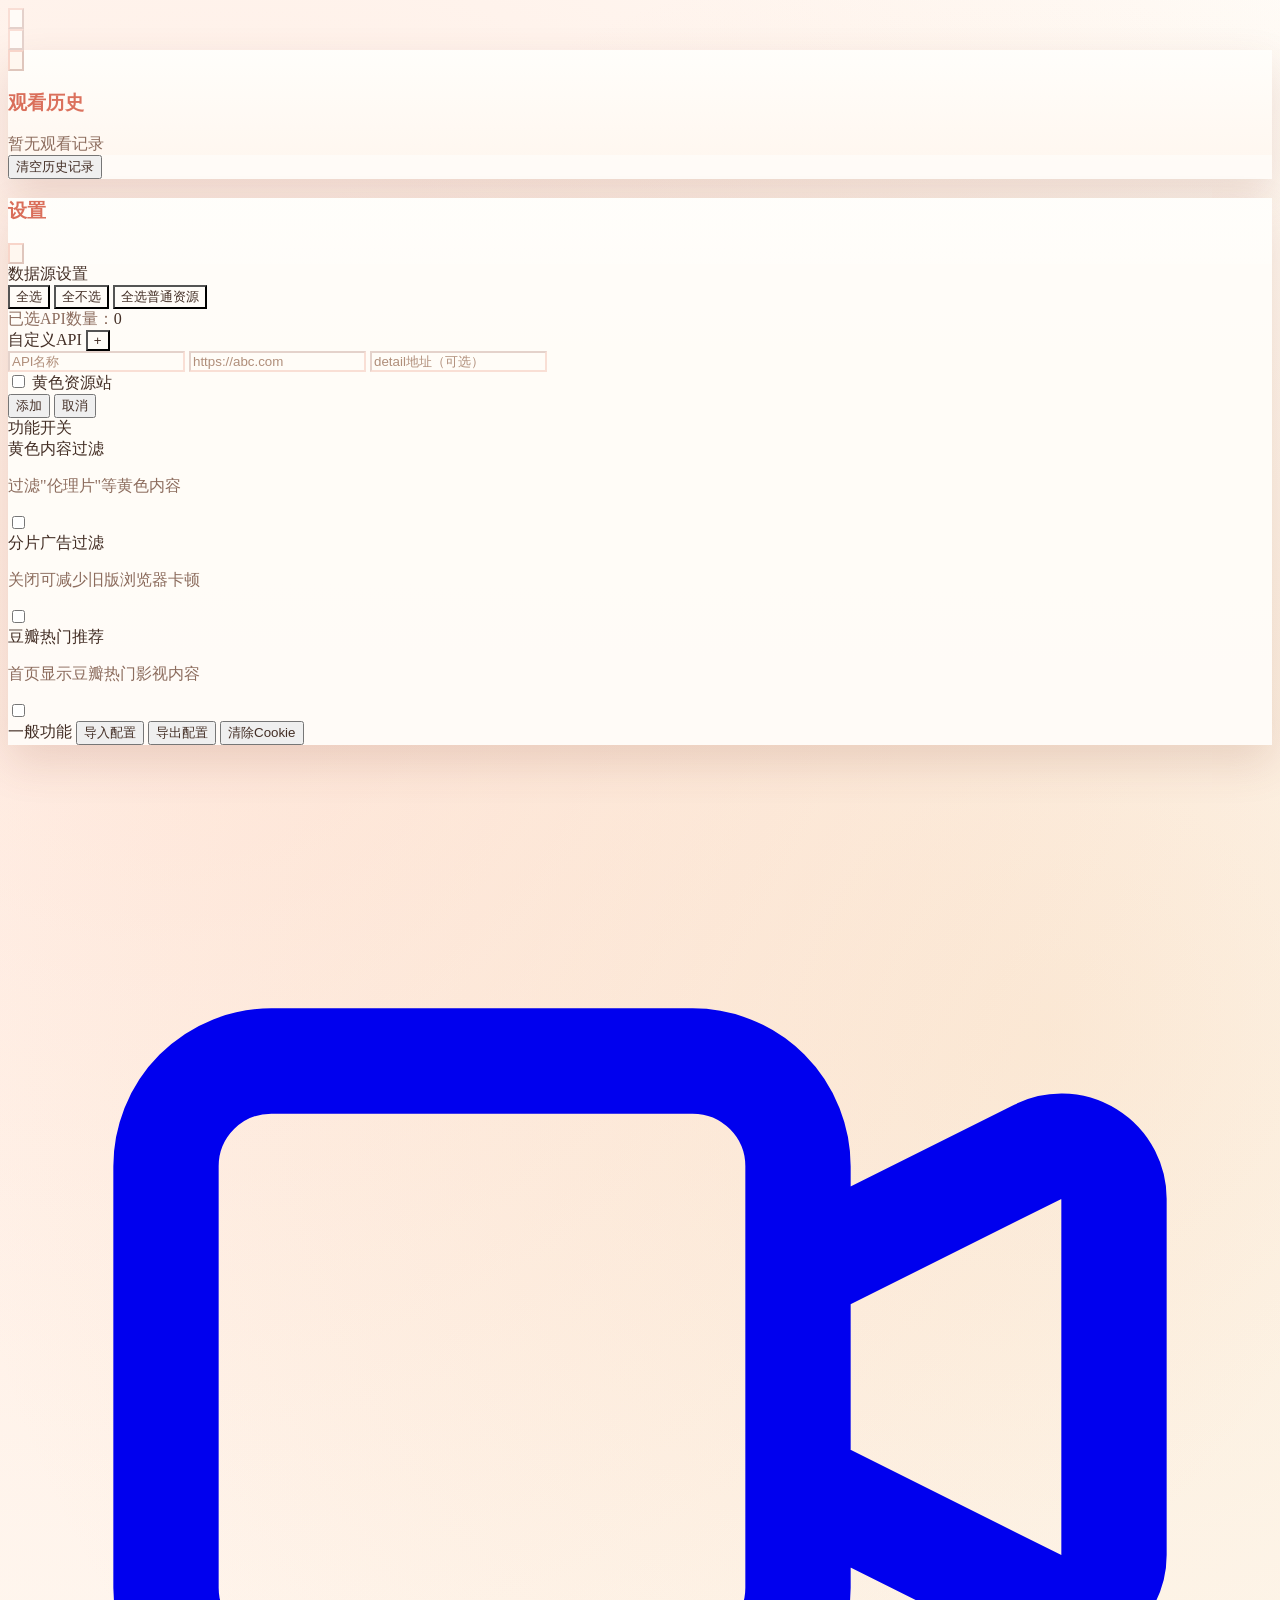
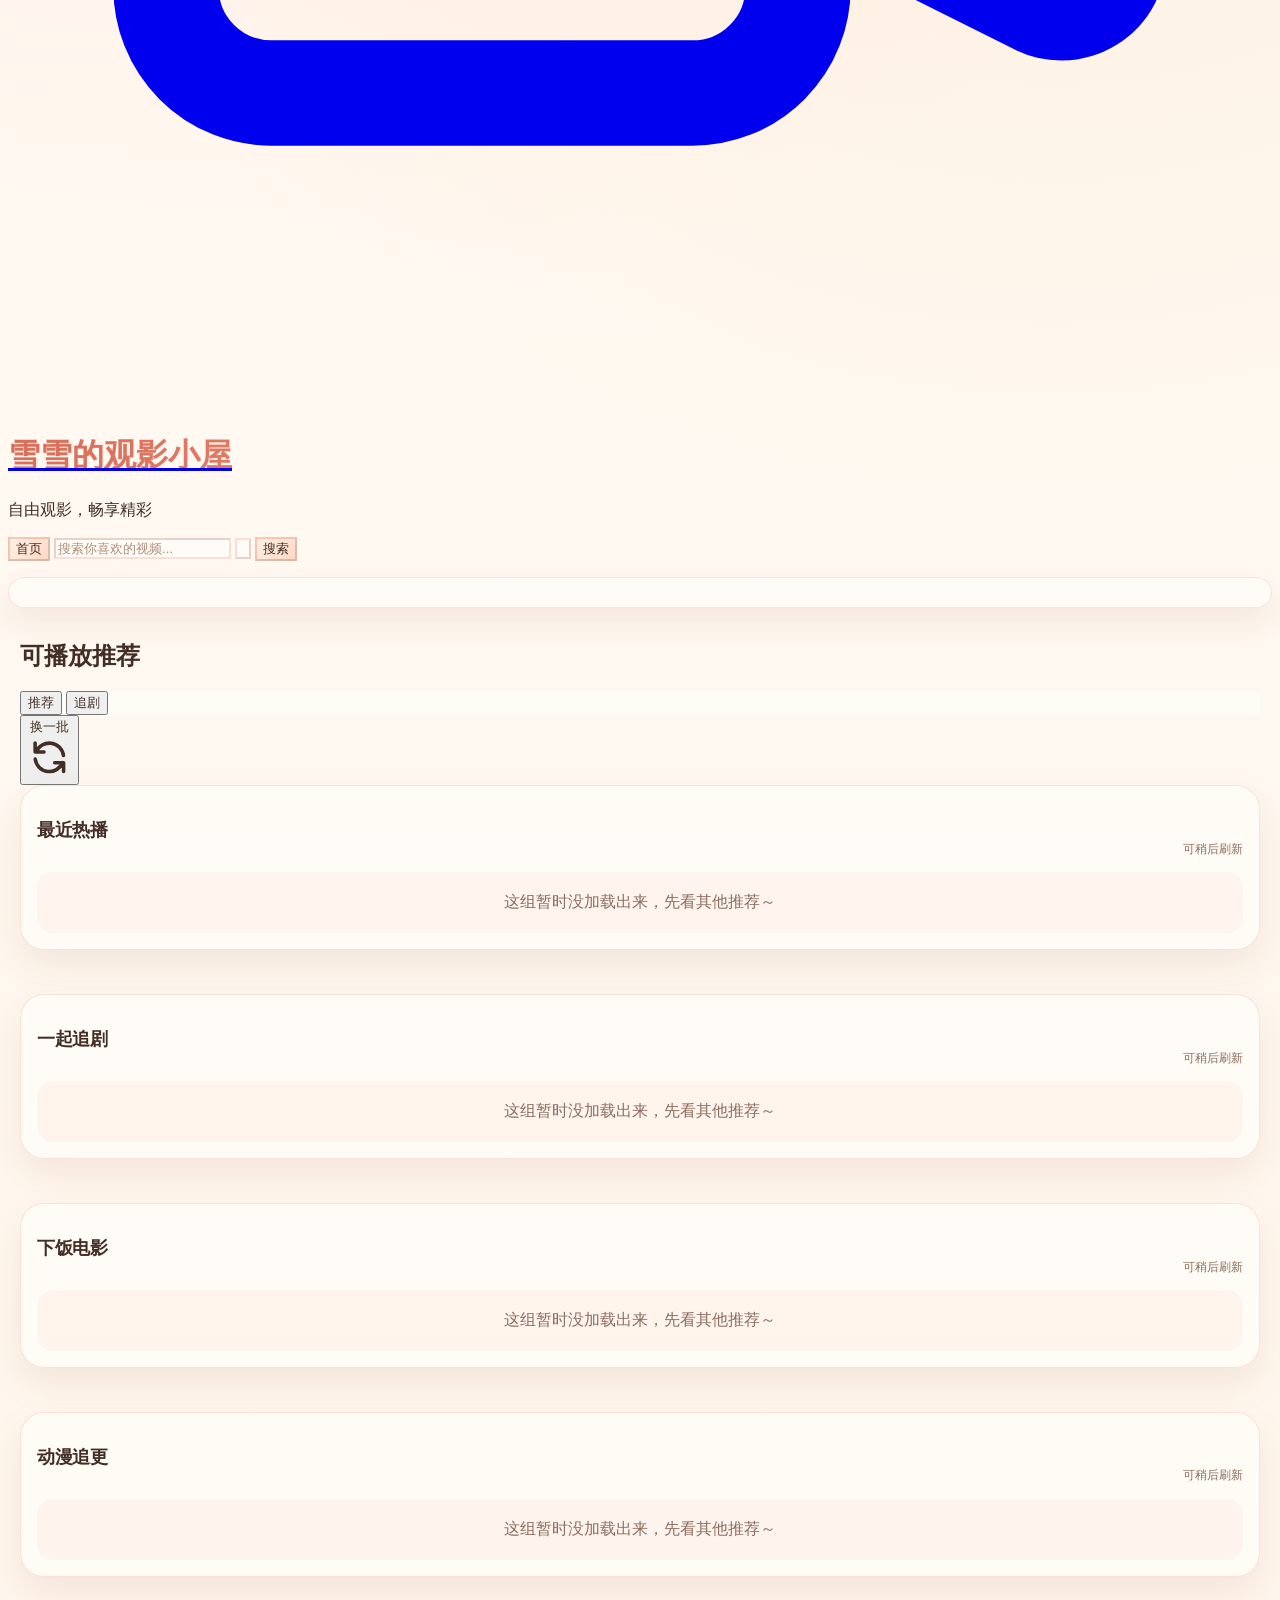
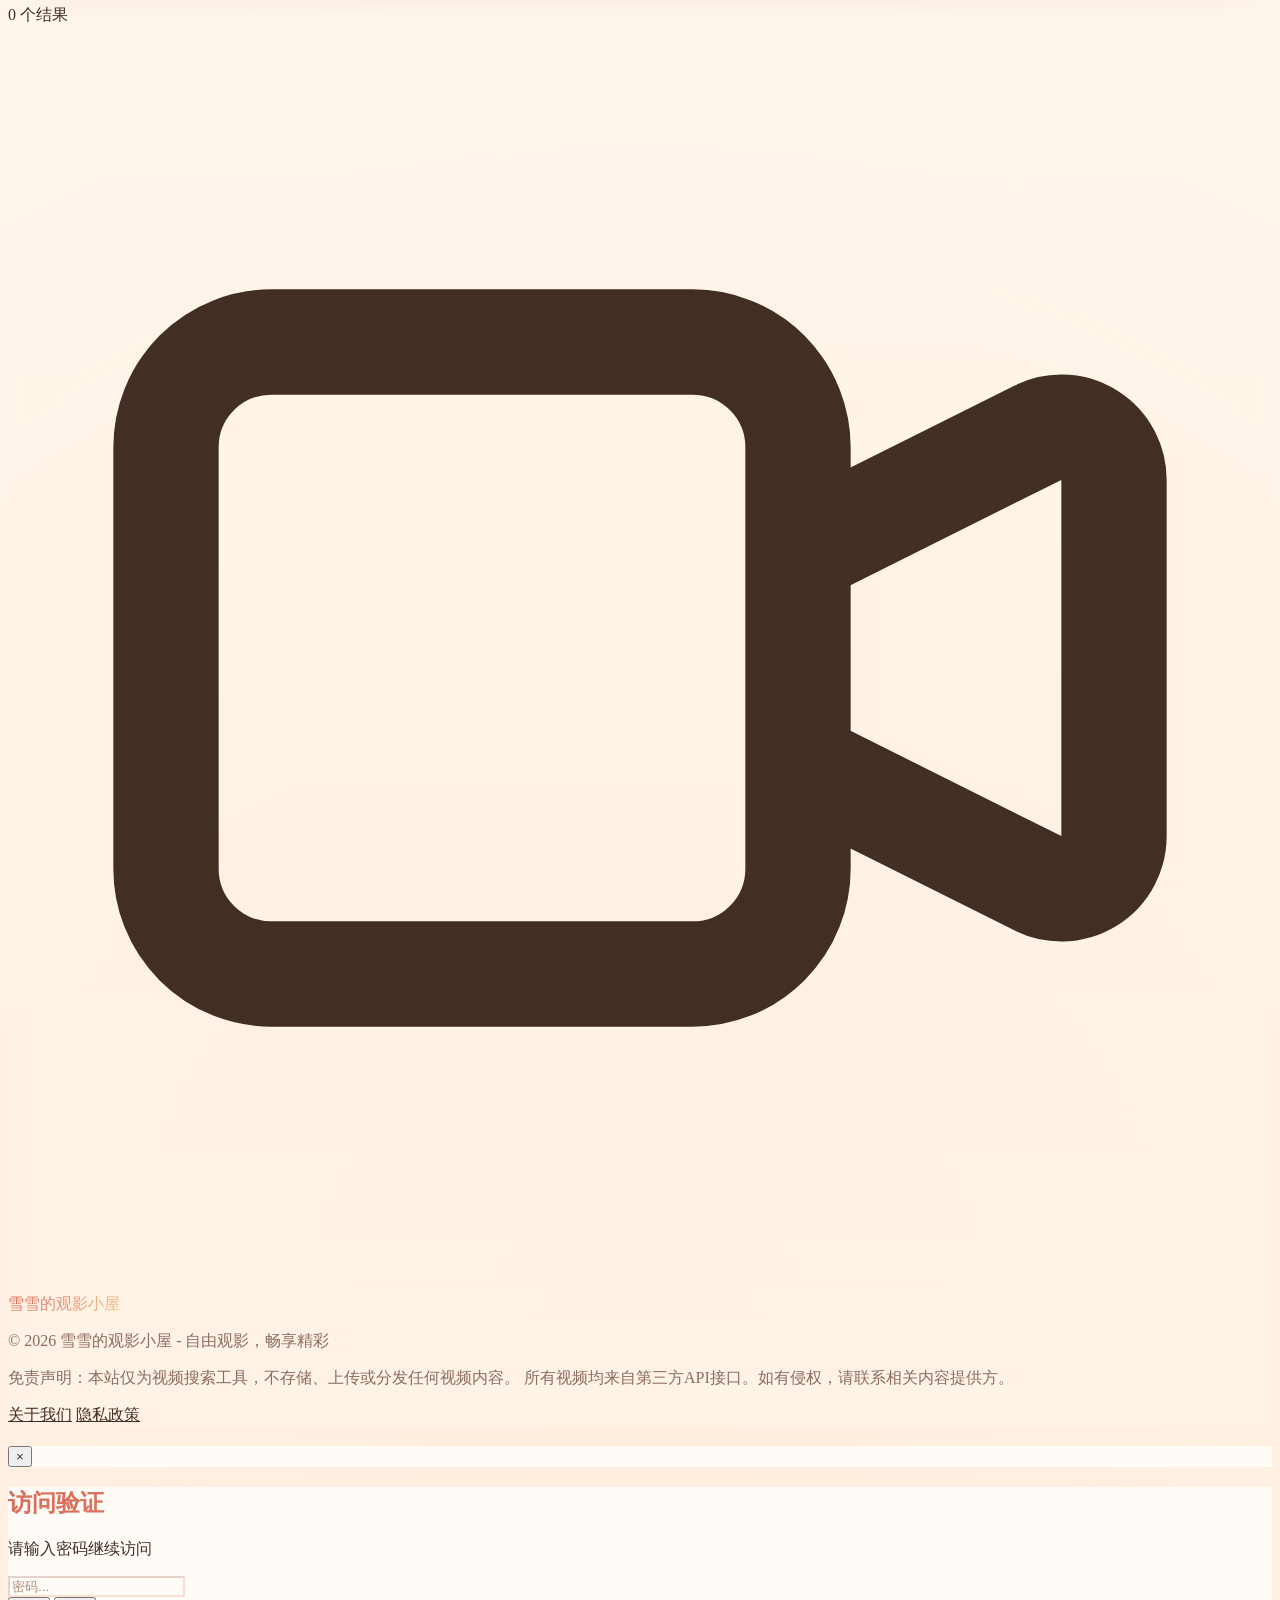
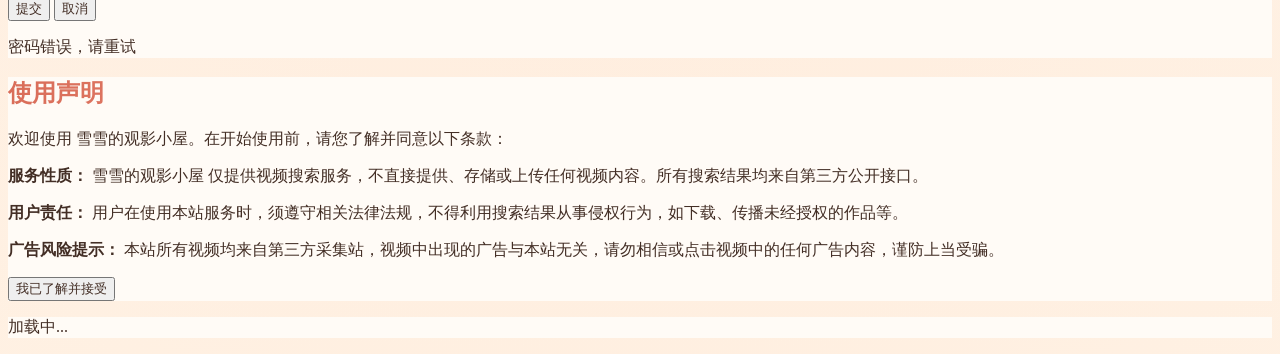
==== index.html @ 47e8f307 "feat: customize LibreTV homepage" ====
<!DOCTYPE html>
<html lang="zh">
<head>
    <meta charset="UTF-8">
    <meta name="viewport" content="width=device-width, initial-scale=1.0">
    <title>雪雪的观影小屋 - 在线视频搜索与观看平台</title>
    <meta name="description" content="雪雪的观影小屋是一个在线视频搜索平台，提供来自多个视频源的内容搜索与观看服务。">
    <meta name="keywords" content="在线视频,视频搜索,电影,电视剧,雪雪的观影小屋">
    <meta name="author" content="雪雪的观影小屋 Team">

    <!-- Favicon -->
    <link rel="icon" href="image/logo.png">
    <link rel="apple-touch-icon" href="image/logo-black.png">
    <link rel="manifest" href="manifest.json">
    
    <script src="libs/tailwindcss.min.js"></script>
    <link rel="stylesheet" href="css/styles.css">
    <link rel="stylesheet" href="css/index.css">
    <link rel="stylesheet" href="css/xue-theme.css">
    <link rel="stylesheet" href="css/xue-watchlist.css">
</head>
<body class="page-bg text-white">
    <!-- 将历史记录按钮移到左上角，并缩小尺寸 -->
    <div class="fixed top-4 left-4 z-10">
        <button onclick="toggleHistory(event)" class="bg-[#222] hover:bg-[#333] border border-[#333] hover:border-white rounded-lg px-3 py-1.5 transition-colors" aria-label="观看历史">
            <svg class="w-5 h-5" fill="none" stroke="currentColor" viewBox="0 0 24 24" aria-hidden="true">
                <path stroke-linecap="round" stroke-linejoin="round" stroke-width="2" d="M12 8v4l3 3m6-3a9 9 0 11-18 0 9 9 0 0118 0z"></path>
            </svg>
        </button>
    </div>

    <!-- 设置按钮保留在右上角，并缩小尺寸 -->
    <div class="fixed top-4 right-4 z-10">
        <button onclick="toggleSettings(event)" class="bg-[#222] hover:bg-[#333] border border-[#333] hover:border-white rounded-lg px-3 py-1.5 transition-colors" aria-label="打开设置">
            <svg class="w-5 h-5" fill="none" stroke="currentColor" viewBox="0 0 24 24" aria-hidden="true">
                <path stroke-linecap="round" stroke-linejoin="round" stroke-width="2" d="M10.325 4.317c.426-1.756 2.924-1.756 3.35 0a1.724 1.724 0 002.573 1.066c1.543-.94 3.31.826 2.37 2.37a1.724 1.724 0 001.065 2.572c1.756.426 1.756 2.924 0 3.35a1.724 1.724 0 00-1.066 2.573c.94 1.543-.826 3.31-2.37 2.37a1.724 1.724 0 00-2.572 1.065c-.426 1.756-2.924 1.756-3.35 0a1.724 1.724 0 00-2.573-1.066c-1.543.94-3.31-.826-2.37-2.37a1.724 1.724 0 00-1.065-2.572c-1.756-.426-1.756-2.924 0-3.35a1.724 1.724 0 001.066-2.573c-.94-1.543.826-3.31 2.37-2.37.996.608 2.296.07 2.572-1.065z"></path>
                <path stroke-linecap="round" stroke-linejoin="round" stroke-width="2" d="M15 12a3 3 0 11-6 0 3 3 0 016 0z"></path>
            </svg>
        </button>
    </div>
    
    <!-- 历史记录面板 - 标题居中 -->
    <div id="historyPanel" class="history-panel fixed left-0 top-0 h-full bg-[#111] border-r border-[#333] p-6 z-40 transform -translate-x-full transition-transform duration-300" aria-label="观看历史" aria-hidden="true">
        <div class="flex justify-between items-center mb-6">
                <button onclick="toggleHistory()" class="close-btn">
                    <svg fill="none" stroke="currentColor" viewBox="0 0 24 24" aria-hidden="true">
                        <path stroke-linecap="round" stroke-linejoin="round" stroke-width="2" d="M6 18L18 6M6 6l12 12"></path>
                    </svg>
                </button>
            <h3 class="text-xl font-bold gradient-text mx-auto">观看历史</h3>
            <div class="w-4"></div> <!-- 添加一个占位元素以确保标题居中 -->
        </div>
        <div id="historyList" class="pb-4">
            <!-- 历史记录将在这里动态显示 -->
            <div class="text-center text-gray-500 py-8">暂无观看记录</div>
        </div>
        <div class="mt-4 text-center sticky bottom-0 pb-2 pt-2 bg-[#111]">
            <button onclick="clearWatchData()" class="px-4 py-2 w-full bg-gradient-to-r from-indigo-500 via-purple-500 to-pink-500 hover:from-indigo-600 hover:via-purple-600 hover:to-pink-600 text-white rounded-lg text-sm transition-all duration-300 shadow-md hover:shadow-lg">
                清空历史记录
            </button>
        </div>
    </div>

    <!-- 设置面板 -->
    <div id="settingsPanel" class="settings-panel fixed right-0 top-0 h-full w-80 bg-[#111] border-l border-[#333] p-6 z-40 overflow-y-auto" aria-label="设置面板" aria-hidden="true">
        <div class="flex justify-between items-center mb-6">
            <h3 class="text-xl font-bold gradient-text">设置</h3>
            <button onclick="toggleSettings()" class="close-btn">
                <svg fill="none" stroke="currentColor" viewBox="0 0 24 24" aria-hidden="true">
                    <path stroke-linecap="round" stroke-linejoin="round" stroke-width="2" d="M6 18L18 6M6 6l12 12"></path>
                </svg>
            </button>
        </div>
        <div class="space-y-5">
            <!-- 数据源设置区域 -->
            <div class="p-3 bg-[#151515] rounded-lg shadow-inner">
                <label class="block text-sm font-medium text-gray-400 mb-3 border-b border-[#333] pb-1">数据源设置</label>
                
                <!-- 批量操作按钮 -->
                <div class="flex space-x-2 mb-3">
                    <button onclick="selectAllAPIs(true)" class="px-2 py-1 bg-[#333] hover:bg-[#444] text-white text-xs rounded">全选</button>
                    <button onclick="selectAllAPIs(false)" class="px-2 py-1 bg-[#333] hover:bg-[#444] text-white text-xs rounded">全不选</button>
                    <button onclick="selectAllAPIs(true, true)" class="px-2 py-1 bg-[#333] hover:bg-[#444] text-white text-xs rounded">全选普通资源</button>
                </div>
                
                <!-- API选择区域 - 使用滚动区域 -->
                <div class="max-h-40 overflow-y-auto bg-[#191919] p-2 rounded-lg mb-3">
                    <div id="apiCheckboxes">
                        <!-- 这里将动态插入API复选框 -->
                    </div>
                </div>
                
                <!-- API信息显示 -->
                <div class="text-xs text-gray-500 flex justify-between items-center">
                    <span>已选API数量：<span id="selectedApiCount" class="text-white">0</span></span>
                    <span id="siteStatus" class="ml-2"></span>
                </div>
            </div>

            <!-- 自定义API管理区域 -->
            <div class="p-3 bg-[#151515] rounded-lg shadow-inner">
                <div class="flex justify-between items-center mb-2">
                    <label class="block text-sm font-medium text-gray-400 border-b border-[#333] w-full pb-1">自定义API</label>
                    <button onclick="showAddCustomApiForm()" class="bg-[#333] hover:bg-[#444] text-white w-6 h-6 rounded-full text-center leading-none text-lg ml-1">+</button>
                </div>
                <div id="customApisList" class="max-h-32 overflow-y-auto mb-2">
                    <!-- 自定义API将显示在这里 -->
                </div>
                
                <!-- 添加自定义API表单 (默认隐藏) -->
                <div id="addCustomApiForm" class="hidden mt-2 p-2 bg-[#191919] rounded-lg">
                    <input type="text" id="customApiName" placeholder="API名称" class="w-full bg-[#222] border border-[#333] text-white px-2 py-1 rounded mb-2" autocomplete="off">
                    <input type="text" id="customApiUrl" placeholder="https://abc.com" class="w-full bg-[#222] border border-[#333] text-white px-2 py-1 rounded mb-2" autocomplete="off">
                    <!-- 新增 detail 地址输入框 -->
                    <input type="text" id="customApiDetail" placeholder="detail地址（可选）" class="w-full bg-[#222] border border-[#333] text-white px-2 py-1 rounded mb-2" autocomplete="off">
                    <!-- 添加成人内容切换 -->
                    <div class="flex items-center mb-2">
                        <input type="checkbox" id="customApiIsAdult" class="form-checkbox h-4 w-4 text-pink-500 bg-[#222] border border-[#333]">
                        <label for="customApiIsAdult" class="ml-2 text-xs text-pink-400">黄色资源站</label>
                    </div>
                    <div class="flex space-x-2">
                        <button onclick="addCustomApi()" class="bg-blue-600 hover:bg-blue-700 text-white px-3 py-1 rounded text-xs">添加</button>
                        <button onclick="cancelAddCustomApi()" class="bg-[#444] hover:bg-[#555] text-white px-3 py-1 rounded text-xs">取消</button>
                    </div>
                </div>
            </div>
            
            <!-- 内容过滤设置区域 -->
            <div class="p-3 bg-[#151515] rounded-lg shadow-inner">
                <label class="block text-sm font-medium text-gray-400 mb-3 border-b border-[#333] pb-1">功能开关</label>
                
                <!-- 黄色内容过滤开关 -->
                <div class="flex flex-col mb-3 pb-3 border-b border-[#222] relative">
                    <div class="flex items-center justify-between">
                        <div>
                            <label class="text-sm font-medium text-gray-400">黄色内容过滤</label>
                            <p class="text-xs text-gray-500 mt-1 filter-description">过滤"伦理片"等黄色内容</p>
                        </div>
                        <div class="relative inline-block w-12 align-middle select-none">
                            <input type="checkbox" id="yellowFilterToggle" class="opacity-0 absolute w-full h-full cursor-pointer z-10">
                            <div class="toggle-bg bg-[#333] w-12 h-6 rounded-full transition-colors duration-300 ease-in-out"></div>
                            <div class="toggle-dot absolute w-5 h-5 bg-white rounded-full top-0.5 left-0.5 transition-transform duration-300 ease-in-out"></div>
                        </div>
                    </div>
                    <!-- 警告提示将在这里动态插入 -->
                </div>
                
                <!-- 广告过滤开关 -->
                <div class="flex items-center justify-between mb-3 pb-3 border-b border-[#222]">
                    <div>
                        <label class="text-sm font-medium text-gray-400">分片广告过滤</label>
                        <p class="text-xs text-gray-500 mt-1">关闭可减少旧版浏览器卡顿</p>
                    </div>
                    <div class="relative inline-block w-12 align-middle select-none">
                        <input type="checkbox" id="adFilterToggle" class="opacity-0 absolute w-full h-full cursor-pointer z-10">
                        <div class="toggle-bg bg-[#333] w-12 h-6 rounded-full transition-colors duration-300 ease-in-out"></div>
                        <div class="toggle-dot absolute w-5 h-5 bg-white rounded-full top-0.5 left-0.5 transition-transform duration-300 ease-in-out"></div>
                    </div>
                </div>
                
                <!-- 豆瓣热门开关 -->
                <div class="flex items-center justify-between">
                    <div>
                        <label class="text-sm font-medium text-gray-400">豆瓣热门推荐</label>
                        <p class="text-xs text-gray-500 mt-1">首页显示豆瓣热门影视内容</p>
                    </div>
                    <div class="relative inline-block w-12 align-middle select-none">
                        <input type="checkbox" id="doubanToggle" class="opacity-0 absolute w-full h-full cursor-pointer z-10">
                        <div class="toggle-bg bg-[#333] w-12 h-6 rounded-full transition-colors duration-300 ease-in-out"></div>
                        <div class="toggle-dot absolute w-5 h-5 bg-white rounded-full top-0.5 left-0.5 transition-transform duration-300 ease-in-out"></div>
                    </div>
                </div>
            </div>

            <!-- 一般功能区域 -->
            <div class="p-3 bg-[#151515] rounded-lg shadow-inner">
                <label class="block text-sm font-medium text-gray-400 mb-3 border-b border-[#333] pb-1">一般功能</label>
                <button onclick="importConfig()" class="px-4 py-2 w-full bg-gradient-to-r from-indigo-500 via-purple-500 to-pink-500 hover:from-indigo-600 hover:via-purple-600 hover:to-pink-600 text-white rounded-lg text-sm transition-all duration-300 shadow-md hover:shadow-lg mb-2">导入配置</button>
                <button onclick="exportConfig()" class="px-4 py-2 mb-2 w-full bg-gradient-to-r from-indigo-500 via-purple-500 to-pink-500 hover:from-indigo-600 hover:via-purple-600 hover:to-pink-600 text-white rounded-lg text-sm transition-all duration-300 shadow-md hover:shadow-lg">导出配置</button>
                <button onclick="clearLocalStorage()" class="px-4 py-2 w-full bg-gradient-to-r from-indigo-500 via-purple-500 to-pink-500 hover:from-indigo-600 hover:via-purple-600 hover:to-pink-600 text-white rounded-lg text-sm transition-all duration-300 shadow-md hover:shadow-lg">清除Cookie</button>
            </div>
        </div>
    </div>

    <div class="container mx-auto px-4 py-8 flex flex-col h-screen">
        <div class="flex-1 flex flex-col">
            <!-- 网站标志和口号 -->
            <header class="text-center mb-2">
                <div class="flex justify-center items-center mb-4">
                    <a href="#" onclick="resetToHome(); return false;" class="flex items-center">
                        <svg class="w-10 h-10 mr-2" fill="none" stroke="currentColor" viewBox="0 0 24 24">
                            <path stroke-linecap="round" stroke-linejoin="round" stroke-width="2" d="M15 10l4.553-2.276A1 1 0 0121 8.618v6.764a1 1 0 01-1.447.894L15 14M5 18h8a2 2 0 002-2V8a2 2 0 00-2-2H5a2 2 0 00-2 2v8a2 2 0 002 2z"></path>
                        </svg>
                        <h1 class="text-4xl sm:text-5xl font-bold gradient-text">雪雪的观影小屋</h1>
                    </a>
                </div>
                <p class="text-[#8c6c5d] mb-8">自由观影，畅享精彩</p>
            </header>
            

            <div id="searchArea" class="flex-1 flex flex-col items-center justify-center">
                <div class="w-full max-w-2xl">
                    <div class="flex items-stretch mb-3 h-14 shadow-lg rounded-lg overflow-hidden">
                        <!-- 首页按钮 -->
                        <button onclick="resetToHome()" 
                                class="w-20 sm:w-24 flex items-center justify-center bg-white text-black font-medium hover:bg-gray-200 transition-colors" 
                                aria-label="返回首页" title="返回首页">
                            首页
                        </button>
                        <!-- 搜索输入 -->
                        <input type="text" 
                               id="searchInput" 
                               class="flex-1 bg-[#111] border-y border-[#333] text-white px-6 py-0 focus:outline-none transition-colors min-w-0" 
                               placeholder="搜索你喜欢的视频..." 
                               autocomplete="off"
                               aria-label="视频搜索框"
                               oninput="toggleClearButton()">
                        <!-- 清空按钮 -->
                        <button id="clearSearchInput" 
                                class="flex pr-2 bg-[#111] border-y border-[#333] items-center justify-center text-gray-400 hover:text-white hidden"
                                onclick="clearSearchInput()"
                                aria-label="清空搜索框"
                                title="清空搜索框">
                            <svg class="w-6 h-6" fill="none" stroke="currentColor" viewBox="0 0 24 24">
                                <path stroke-linecap="round" stroke-linejoin="round" stroke-width="2" d="M6 18L18 6M6 6l12 12"></path>
                            </svg>
                        </button>
                        <!-- 搜索按钮 -->
                        <button onclick="search()" 
                                class="w-20 sm:w-24 flex items-center justify-center bg-white text-black font-medium hover:bg-gray-200 transition-colors" 
                                aria-label="搜索按钮">
                            搜索
                        </button>
                    </div>
                    
                    <!-- 添加最近搜索记录部分 -->
                    <div id="recentSearches" class="mt-4 flex flex-wrap gap-2" aria-label="最近搜索记录">
                        <!-- 这里会动态插入最近的搜索记录 -->
                    </div>
                    <div id="xueWatchShelf" class="xue-watch-shelf hidden" aria-label="继续观看和收藏">
                        <!-- 这里会动态插入继续观看和收藏 -->
                    </div>
                </div>
            </div>
            
            <!-- 可播放推荐区域：从可播放资源站拉取内容，点开更容易直接观看 -->
            <div id="doubanArea" class="w-full my-8 hidden">
                <div class="mx-auto max-w-screen-xl px-2">
                    <!-- 改进标题和标签区域布局 -->
                    <div class="mb-4">
                        <!-- 标题和刷新按钮一行 -->
                        <div class="flex items-center justify-between mb-4">
                            <div class="flex items-center">
                                <h2 class="text-xl font-bold text-white mr-4">可播放推荐</h2>
                                <!-- 添加电影/电视剧切换开关 -->
                                <div class="flex items-center bg-[#222] rounded-full p-1">
                                    <button id="douban-movie-toggle" class="px-3 py-1 text-sm rounded-full bg-pink-600 text-white">电影</button>
                                    <button id="douban-tv-toggle" class="px-3 py-1 text-sm rounded-full text-gray-300 hover:text-white">电视剧</button>
                                </div>
                            </div>
                            <button id="douban-refresh" class="text-sm px-3 py-1 bg-pink-600 hover:bg-pink-700 text-white rounded-lg flex items-center gap-1">
                                <span>换一批</span>
                                <svg xmlns="http://www.w3.org/2000/svg" class="h-4 w-4" fill="none" viewBox="0 0 24 24" stroke="currentColor">
                                    <path stroke-linecap="round" stroke-linejoin="round" stroke-width="2" d="M4 4v5h.582m15.356 2A8.001 8.001 0 004.582 9m0 0H9m11 11v-5h-.581m0 0a8.003 8.003 0 01-15.357-2m15.357 2H15" />
                                </svg>
                            </button>
                        </div>
                        <!-- 分类标签独立成行，添加滚动支持以适应移动设备 -->
                        <div class="overflow-x-auto pb-2 xue-tag-row">
                            <div id="douban-tags" class="flex space-x-2 min-w-max"></div>
                        </div>
                    </div>
                    
                    <!-- 推荐内容 -->
                    <div id="douban-results" class="grid grid-cols-2 sm:grid-cols-3 md:grid-cols-4 lg:grid-cols-6 xl:grid-cols-8 gap-3"></div>
                </div>
            </div>
            
            <!-- 搜索结果：初始隐藏 -->
            <div id="resultsArea" class="w-full hidden">
                <div class="mx-auto max-w-7xl px-2"> <!-- 添加最大宽度限制并居中 -->
                    <div class="flex justify-end items-center mb-4">
                        <div class="text-sm text-gray-400">
                            <span id="searchResultsCount">0</span> 个结果
                        </div>
                    </div>
                    <!-- 修改网格布局以适应大一些的横向卡片 -->
                    <div id="results" class="grid grid-cols-1 sm:grid-cols-2 md:grid-cols-3 lg:grid-cols-4 gap-4">
                        <!-- 结果将在这里动态生成 -->
                    </div>
                </div>
            </div>
        </div>
    </div>

    <!-- 页脚区域 -->
    <footer class="footer mt-8 py-6 border-t border-[#333] bg-[#0a0a0a]">
        <div class="container mx-auto px-4">
            <div class="flex flex-col md:flex-row justify-between items-center">
                <div class="mb-4 md:mb-0">
                    <div class="flex items-center justify-center md:justify-start">
                        <svg class="w-6 h-6 mr-2" fill="none" stroke="currentColor" viewBox="0 0 24 24">
                            <path stroke-linecap="round" stroke-linejoin="round" stroke-width="2" d="M15 10l4.553-2.276A1 1 0 0121 8.618v6.764a1 1 0 01-1.447.894L15 14M5 18h8a2 2 0 002-2V8a2 2 0 00-2-2H5a2 2 0 00-2 2v8a2 2 0 002 2z"></path>
                        </svg>
                        <span class="gradient-text font-bold">雪雪的观影小屋</span>
                    </div>
                    <p class="text-gray-500 text-sm mt-2 text-center md:text-left">© 2026 雪雪的观影小屋 - 自由观影，畅享精彩</p>
                </div>
                
                <div class="text-center md:text-right">
                    <p class="text-gray-500 text-sm max-w-md">
                        免责声明：本站仅为视频搜索工具，不存储、上传或分发任何视频内容。
                        所有视频均来自第三方API接口。如有侵权，请联系相关内容提供方。
                    </p>
                    <div class="mt-2 flex justify-center md:justify-end space-x-4">
                        <a href="about.html" class="text-gray-400 hover:text-white text-sm transition-colors">关于我们</a>
                        <a href="about.html" class="text-gray-400 hover:text-white text-sm transition-colors">隐私政策</a>

                    </div>
                </div>
            </div>
        </div>
    </footer>

    <!-- 详情模态框 -->
    <div id="modal" class="fixed inset-0 bg-black/95 hidden flex items-center justify-center transition-opacity duration-300 z-40">
        <div class="bg-[#111] p-8 rounded-lg w-11/12 max-w-4xl border border-[#333] max-h-[90vh] flex flex-col">
            <div class="flex justify-between items-center mb-6 flex-none">
                <h2 id="modalTitle" class="text-2xl font-bold gradient-text break-words pr-4 max-w-[80%]"></h2>
                <button onclick="closeModal()" class="text-gray-400 hover:text-white text-2xl transition-colors flex-shrink-0">&times;</button>
            </div>
            <div id="modalContent" class="overflow-auto flex-1 min-h-0">
                <div class="grid grid-cols-2 sm:grid-cols-4 md:grid-cols-6 lg:grid-cols-8 gap-2">
                </div>
            </div>
        </div>
    </div>

    <!-- 密码验证弹窗 -->
    <div id="passwordModal" class="fixed inset-0 bg-black/95 hidden items-center justify-center z-[65] transition-opacity duration-300">
        <div class="bg-[#111] p-8 rounded-lg w-11/12 max-w-md border border-[#333] max-h-[90vh] flex flex-col">
            <div class="flex justify-between items-center mb-6 flex-none">
                <h2 class="text-2xl font-bold gradient-text">访问验证</h2>
            </div>
            <div class="mb-6">
                <p class="text-gray-300 mb-4">请输入密码继续访问</p>
                <form id="passwordForm" onsubmit="handlePasswordSubmit(); return false;">
                    <input type="text" name="username" id="username" autocomplete="username" style="display:none" tabindex="-1" aria-hidden="true">
                    <input type="password" id="passwordInput" class="w-full bg-[#111] border border-[#333] text-white px-4 py-3 rounded-lg focus:outline-none focus:border-white transition-colors" placeholder="密码..." autocomplete="new-password">
                    <div class="mt-4 w-full flex space-x-4">
                        <button id="passwordSubmitBtn" type="submit" class="flex-1 bg-blue-600 hover:bg-blue-700 text-white px-4 py-2 rounded">提交</button>
                        <button id="passwordCancelBtn" type="button" onclick="hidePasswordModal()" class="flex-1 bg-blue-600 hover:bg-blue-700 text-white px-4 py-2 rounded">取消</button>
                    </div>
                </form>
                <p id="passwordError" class="text-red-500 mt-2 hidden">密码错误，请重试</p>
            </div>
        </div>
    </div>

    <!-- 版权声明弹窗 -->
    <div id="disclaimerModal" class="fixed inset-0 bg-black/90 hidden items-center justify-center z-[60]">
        <div class="bg-[#111] p-8 rounded-lg border border-[#333] w-11/12 max-w-2xl max-h-[90vh] overflow-y-auto">
            <h2 class="text-2xl font-bold gradient-text mb-6 text-center">使用声明</h2>
            <div class="text-gray-300 space-y-4">
                <p>
                    欢迎使用 雪雪的观影小屋。在开始使用前，请您了解并同意以下条款：
                </p>
                <p>
                    <strong class="text-blue-400">服务性质：</strong> 雪雪的观影小屋 仅提供视频搜索服务，不直接提供、存储或上传任何视频内容。所有搜索结果均来自第三方公开接口。
                </p>
                <p>
                    <strong class="text-blue-400">用户责任：</strong> 用户在使用本站服务时，须遵守相关法律法规，不得利用搜索结果从事侵权行为，如下载、传播未经授权的作品等。
                </p>
                <p>
                    <strong class="text-blue-400">广告风险提示：</strong> 本站所有视频均来自第三方采集站，视频中出现的广告与本站无关，请勿相信或点击视频中的任何广告内容，谨防上当受骗。
                </p>
            </div>
            <div class="mt-6 flex justify-center">
                <button id="acceptDisclaimerBtn" class="px-6 py-3 bg-gradient-to-r from-indigo-500 via-purple-500 to-pink-500 text-white font-semibold rounded-lg hover:shadow-lg transition-all duration-300">
                    我已了解并接受
                </button>
            </div>
        </div>
    </div>

    <!-- 错误提示框 -->
    <div id="toast" class="fixed top-4 left-1/2 -translate-x-1/2 bg-red-500 text-white px-6 py-3 rounded-lg shadow-lg transform transition-all duration-300 opacity-0 -translate-y-full z-50">
        <p id="toastMessage"></p>
    </div>

    <!-- 添加 loading 提示框 -->
    <div id="loading" class="fixed inset-0 bg-black/80 hidden items-center justify-center z-50">
        <div class="bg-[#111] p-8 rounded-lg border border-[#333] flex items-center space-x-4">
            <div class="w-8 h-8 border-4 border-white border-t-transparent rounded-full animate-spin"></div>
            <p class="text-white text-lg">加载中...</p>
        </div>
    </div>

    <!-- JSON-LD 结构化数据 -->
    <script type="application/ld+json">
    {
        "@context": "https://schema.org",
        "@type": "WebSite",
        "name": "雪雪的观影小屋",
        "url": "https://libretv.is-an.org/",
        "description": "在线视频搜索与观看平台",
        "potentialAction": {
            "@type": "SearchAction",
            "target": "https://libretv.is-an.org/?s={search_term_string}",
            "query-input": "required name=search_term_string"
        }
    }
    </script>

    <!-- 引入纯 JS sha256（HTTP 下依然可用） -->
    <script src="libs/sha256.min.js"></script>
    <script>
        // 保存原始 js‑sha256 实现，避免被 password.js 覆盖
        window._jsSha256 = window.sha256;
    </script>
    <script src="js/config.js"></script>
    <script src="js/proxy-auth.js"></script>
    <script src="js/customer_site.js"></script>
    <script src="js/ui.js"></script>
    <script src="js/api.js"></script>
    <script src="js/douban.js"></script>
    <script src="js/playable-home.js"></script>
    <script src="js/watchlist.js"></script>
    <script src="js/password.js"></script>
    <script src="js/search.js"></script>
    <script src="js/app.js"></script>

    <!-- PWA 注册 -->
    <script src="js/pwa-register.js"></script>

    <!-- 环境变量注入脚本 -->
    <script>
        // 创建全局环境变量对象
        window.__ENV__ = window.__ENV__ || {};
        
        // 注入服务器端环境变量 (将由服务器端替换)
        // PASSWORD 变量将在这里被服务器端注入
        window.__ENV__.PASSWORD = "{{PASSWORD}}";
    </script>

    <!-- 版本检测脚本 -->
    <script src="js/version-check.js"></script>

    <!-- 添加弹窗和URL搜索参数处理脚本 -->
    <script src="js/index-page.js"></script>
</body>
</html>
---- css/xue-theme.css ----
/* 雪雪的观影小屋：贴近 yangxue.asia 的奶油白、蜜桃橙、浅金主题 */
:root {
    --primary-color: #ea8a74;
    --primary-light: #f2aa91;
    --secondary-color: #fff7ef;
    --accent-color: #efc38b;
    --text-color: #432e25;
    --text-muted: #8c6c5d;
    --border-color: rgba(234, 138, 116, 0.28);
    --page-gradient-start: #fffdf9;
    --page-gradient-end: #fff3e6;
    --card-gradient-start: #fffefb;
    --card-gradient-end: #fff7ef;
    --card-accent: rgba(255, 220, 198, 0.55);
    --card-hover-border: rgba(234, 138, 116, 0.55);
}

body.page-bg {
    color: var(--text-color);
    background:
        radial-gradient(circle at 18% 12%, rgba(255, 168, 138, 0.24), transparent 28%),
        radial-gradient(circle at 82% 20%, rgba(239, 195, 139, 0.26), transparent 26%),
        radial-gradient(circle at 50% 88%, rgba(255, 220, 198, 0.30), transparent 30%),
        linear-gradient(180deg, var(--page-gradient-start), var(--page-gradient-end));
}

body.page-bg .gradient-text {
    background: linear-gradient(120deg, #d96d59 0%, #ea8a74 42%, #efc38b 100%);
    -webkit-background-clip: text;
    -webkit-text-fill-color: transparent;
}

body.page-bg .text-white,
body.page-bg .text-gray-300,
body.page-bg .text-gray-400 {
    color: var(--text-color) !important;
}

body.page-bg .text-gray-500,
body.page-bg .text-gray-600 {
    color: var(--text-muted) !important;
}

body.page-bg .bg-\[\#111\],
body.page-bg .bg-\[\#151515\],
body.page-bg .bg-\[\#191919\],
body.page-bg .bg-\[\#222\],
body.page-bg .bg-\[\#333\] {
    background-color: rgba(255, 252, 248, 0.94) !important;
    color: var(--text-color) !important;
}

body.page-bg .border-\[\#222\],
body.page-bg .border-\[\#333\],
body.page-bg .border-gray-700,
body.page-bg .border-gray-800 {
    border-color: rgba(234, 138, 116, 0.25) !important;
}

body.page-bg button.bg-white,
body.page-bg .search-button,
body.page-bg button[aria-label="搜索按钮"],
body.page-bg button[aria-label="返回首页"] {
    background: linear-gradient(135deg, #fff0e7, #ffd9c2) !important;
    color: var(--text-color) !important;
    border-color: rgba(234, 138, 116, 0.32) !important;
}

body.page-bg button.bg-white:hover,
body.page-bg .search-button:hover,
body.page-bg button[aria-label="搜索按钮"]:hover,
body.page-bg button[aria-label="返回首页"]:hover {
    background: linear-gradient(135deg, #ffd9c2, #efc38b) !important;
}

body.page-bg input,
body.page-bg textarea {
    background-color: rgba(255, 254, 251, 0.96) !important;
    color: var(--text-color) !important;
    border-color: rgba(234, 138, 116, 0.28) !important;
}

body.page-bg input::placeholder,
body.page-bg textarea::placeholder {
    color: #b08e7a !important;
}

body.page-bg .card-hover {
    background: linear-gradient(180deg, rgba(255, 254, 251, 0.96), rgba(255, 247, 239, 0.96));
    border-color: rgba(234, 138, 116, 0.24);
    box-shadow: 0 12px 28px rgba(139, 70, 50, 0.12);
}

body.page-bg .card-hover:hover {
    border-color: rgba(234, 138, 116, 0.55);
    box-shadow: 0 16px 34px rgba(139, 70, 50, 0.18);
}

body.page-bg .search-tag,
body.page-bg .recent-search-tag {
    background: rgba(255, 240, 231, 0.9);
    border-color: rgba(234, 138, 116, 0.35);
    color: var(--text-color);
}

body.page-bg .settings-panel,
body.page-bg .history-panel {
    background: linear-gradient(180deg, rgba(255, 254, 251, 0.98), rgba(255, 246, 238, 0.98)) !important;
    border-color: rgba(234, 138, 116, 0.35) !important;
    box-shadow: 0 18px 40px rgba(139, 70, 50, 0.16);
}

body.page-bg .close-btn,
body.page-bg .top-corner-button {
    background: rgba(255, 247, 239, 0.92) !important;
    color: var(--text-color) !important;
    border-color: rgba(234, 138, 116, 0.30) !important;
}

body.page-bg .footer {
    background: linear-gradient(to bottom, transparent, rgba(255, 243, 230, 0.96));
    border-top-color: rgba(234, 138, 116, 0.20);
}

body.page-bg #doubanArea {
    margin-top: 2rem;
}

body.page-bg #doubanArea > div {
    padding-left: 0.75rem;
    padding-right: 0.75rem;
}

body.page-bg .xue-tag-row {
    display: none;
}

body.page-bg #douban-results {
    display: grid;
    grid-template-columns: 1fr;
    gap: 1rem;
}

.xue-home-section {
    margin-bottom: 1.75rem;
    padding: 1rem;
    border: 1px solid rgba(234, 138, 116, 0.22);
    border-radius: 1.5rem;
    background: rgba(255, 253, 249, 0.72);
    box-shadow: 0 16px 36px rgba(139, 70, 50, 0.10);
    backdrop-filter: blur(10px);
}

.xue-section-header {
    display: flex;
    align-items: flex-end;
    justify-content: space-between;
    gap: 0.75rem;
    margin-bottom: 0.9rem;
}

.xue-section-header h2 {
    color: var(--text-color);
    font-size: 1.15rem;
    font-weight: 800;
    letter-spacing: -0.02em;
}

.xue-section-header span {
    color: var(--text-muted);
    font-size: 0.78rem;
    white-space: nowrap;
}

.xue-playable-grid {
    display: grid;
    grid-template-columns: repeat(2, minmax(0, 1fr));
    gap: 0.75rem;
}

.xue-playable-card {
    min-width: 0;
    overflow: hidden;
    border-radius: 1.1rem;
    background: linear-gradient(180deg, rgba(255, 255, 252, 0.98), rgba(255, 243, 232, 0.96));
    border: 1px solid rgba(234, 138, 116, 0.24);
    box-shadow: 0 10px 24px rgba(139, 70, 50, 0.12);
    transition: transform 0.2s ease, box-shadow 0.2s ease, border-color 0.2s ease;
}

.xue-playable-card:hover {
    transform: translateY(-2px);
    border-color: rgba(234, 138, 116, 0.48);
    box-shadow: 0 16px 30px rgba(139, 70, 50, 0.18);
}

.xue-card-skeleton {
    pointer-events: none;
}

.xue-card-skeleton .xue-playable-poster,
.xue-card-skeleton h3,
.xue-card-skeleton p {
    background: linear-gradient(90deg, #fff0e4 0%, #ffe1cf 45%, #fff0e4 90%);
    background-size: 200% 100%;
    animation: xueSkeletonPulse 1.1s ease-in-out infinite;
}

.xue-card-skeleton h3,
.xue-card-skeleton p {
    height: 0.8rem;
    border-radius: 999px;
}

.xue-card-skeleton h3 {
    width: 78%;
}

.xue-card-skeleton p {
    width: 58%;
}

.xue-section-empty {
    padding: 1.25rem;
    color: var(--text-muted);
    text-align: center;
    border-radius: 1rem;
    background: rgba(255, 240, 231, 0.58);
}

@keyframes xueSkeletonPulse {
    0% { background-position: 200% 0; }
    100% { background-position: -200% 0; }
}

.xue-playable-poster {
    position: relative;
    aspect-ratio: 2 / 3;
    overflow: hidden;
    background: linear-gradient(135deg, #fff0e7, #f8d0b4);
}

.xue-playable-poster img {
    width: 100%;
    height: 100%;
    object-fit: cover;
    transition: transform 0.35s ease;
}

.xue-poster-hidden {
    display: none !important;
}

.xue-poster-placeholder {
    display: none;
    position: absolute;
    inset: 0;
    align-items: center;
    justify-content: center;
    flex-direction: column;
    gap: 0.22rem;
    color: #b27462;
    background:
        radial-gradient(circle at 30% 20%, rgba(255, 255, 255, 0.62), transparent 34%),
        linear-gradient(135deg, #fff3e9, #f8cfb5);
    text-align: center;
}

.xue-poster-missing .xue-poster-placeholder {
    display: flex;
}

.xue-poster-placeholder span {
    font-size: 0.86rem;
    font-weight: 800;
}

.xue-poster-placeholder small {
    color: var(--text-muted);
    font-size: 0.68rem;
}

.xue-playable-card:hover .xue-playable-poster img {
    transform: scale(1.04);
}

.xue-playable-source {
    position: absolute;
    left: 0.45rem;
    bottom: 0.45rem;
    max-width: calc(100% - 0.9rem);
    padding: 0.18rem 0.45rem;
    border-radius: 999px;
    color: #fff;
    background: rgba(67, 46, 37, 0.72);
    font-size: 0.68rem;
    white-space: nowrap;
    overflow: hidden;
    text-overflow: ellipsis;
    backdrop-filter: blur(6px);
}

.xue-playable-meta {
    padding: 0.65rem 0.7rem 0.75rem;
}

.xue-playable-meta h3 {
    color: var(--text-color);
    font-weight: 700;
    font-size: 0.92rem;
    line-height: 1.25;
    display: -webkit-box;
    -webkit-line-clamp: 2;
    -webkit-box-orient: vertical;
    overflow: hidden;
    min-height: 2.3em;
}

.xue-playable-meta p {
    margin-top: 0.35rem;
    color: var(--text-muted);
    font-size: 0.74rem;
    white-space: nowrap;
    overflow: hidden;
    text-overflow: ellipsis;
}

body.page-bg #results .card-hover img {
    background: linear-gradient(135deg, #fff0e7, #f8d0b4);
}

@media (min-width: 640px) {
    .xue-playable-grid {
        grid-template-columns: repeat(3, minmax(0, 1fr));
    }
}

@media (min-width: 900px) {
    .xue-playable-grid {
        grid-template-columns: repeat(6, minmax(0, 1fr));
    }
}

@media (max-width: 640px) {
    body.page-bg .container {
        padding-left: 0.9rem;
        padding-right: 0.9rem;
    }

    body.page-bg h1.gradient-text {
        font-size: 2.15rem !important;
        line-height: 1.12;
    }

    body.page-bg #searchInput {
        min-width: 0;
        font-size: 0.95rem;
    }

    body.page-bg #doubanArea {
        margin-top: 1.35rem;
        margin-bottom: 1.5rem;
    }

    body.page-bg #doubanArea .flex.items-center.justify-between {
        align-items: center;
        gap: 0.75rem;
    }

    body.page-bg #doubanArea h2 {
        margin-right: 0.45rem !important;
        font-size: 1rem;
    }

    body.page-bg #douban-movie-toggle,
    body.page-bg #douban-tv-toggle {
        padding-left: 0.65rem;
        padding-right: 0.65rem;
        font-size: 0.72rem;
    }

    body.page-bg #douban-refresh {
        flex-shrink: 0;
        padding: 0.45rem 0.65rem;
        border-radius: 999px;
    }

    .xue-home-section {
        margin-left: -0.25rem;
        margin-right: -0.25rem;
        padding: 0.75rem;
        border-radius: 1.25rem;
    }

    .xue-section-header h2 {
        font-size: 1rem;
    }

    .xue-section-header span {
        font-size: 0.7rem;
    }

    .xue-playable-grid {
        gap: 0.55rem;
        grid-template-columns: repeat(2, minmax(0, 1fr));
    }

    .xue-playable-poster {
        max-height: 12rem;
    }

    .xue-playable-card {
        border-radius: 0.95rem;
    }

    .xue-playable-meta {
        padding: 0.55rem 0.58rem 0.62rem;
    }

    .xue-playable-meta h3 {
        font-size: 0.84rem;
    }

    .xue-playable-meta p {
        font-size: 0.68rem;
    }
}
---- css/xue-watchlist.css ----
.xue-watch-shelf {
    margin-top: 1rem;
    padding: 0.9rem;
    border: 1px solid rgba(234, 138, 116, 0.22);
    border-radius: 1.25rem;
    background: rgba(255, 253, 249, 0.78);
    box-shadow: 0 14px 30px rgba(139, 70, 50, 0.10);
    backdrop-filter: blur(10px);
}

.xue-watch-section + .xue-watch-section {
    margin-top: 0.85rem;
    padding-top: 0.85rem;
    border-top: 1px dashed rgba(234, 138, 116, 0.24);
}

.xue-watch-heading,
.xue-panel-block h4 {
    margin-bottom: 0.5rem;
    color: var(--text-color);
    font-size: 0.95rem;
    font-weight: 800;
}

.xue-watch-list {
    display: grid;
    gap: 0.5rem;
}

.xue-watch-item {
    display: flex;
    align-items: center;
    gap: 0.55rem;
    min-width: 0;
    border: 1px solid rgba(234, 138, 116, 0.18);
    border-radius: 0.95rem;
    background: linear-gradient(135deg, rgba(255, 255, 252, 0.94), rgba(255, 243, 232, 0.9));
    overflow: hidden;
}

.xue-watch-main {
    flex: 1;
    min-width: 0;
    padding: 0.65rem 0.75rem;
    text-align: left;
}

.xue-watch-title,
.xue-watch-sub {
    display: block;
    overflow: hidden;
    white-space: nowrap;
    text-overflow: ellipsis;
}

.xue-watch-title {
    color: var(--text-color);
    font-size: 0.88rem;
    font-weight: 700;
}

.xue-watch-sub {
    margin-top: 0.18rem;
    color: var(--text-muted);
    font-size: 0.72rem;
}

.xue-watch-remove {
    flex-shrink: 0;
    width: 2.2rem;
    height: 2.2rem;
    margin-right: 0.35rem;
    border-radius: 999px;
    color: #d96d59;
    background: rgba(255, 240, 231, 0.9);
    font-size: 1.2rem;
    line-height: 1;
}

.xue-panel-block + .xue-panel-block {
    margin-top: 1.1rem;
}

.xue-panel-block .xue-watch-item {
    margin-bottom: 0.5rem;
}

@media (max-width: 640px) {
    .xue-watch-shelf {
        margin-top: 0.85rem;
        padding: 0.75rem;
        border-radius: 1.05rem;
    }

    .xue-watch-title {
        font-size: 0.82rem;
    }

    .xue-watch-sub {
        font-size: 0.68rem;
    }
}
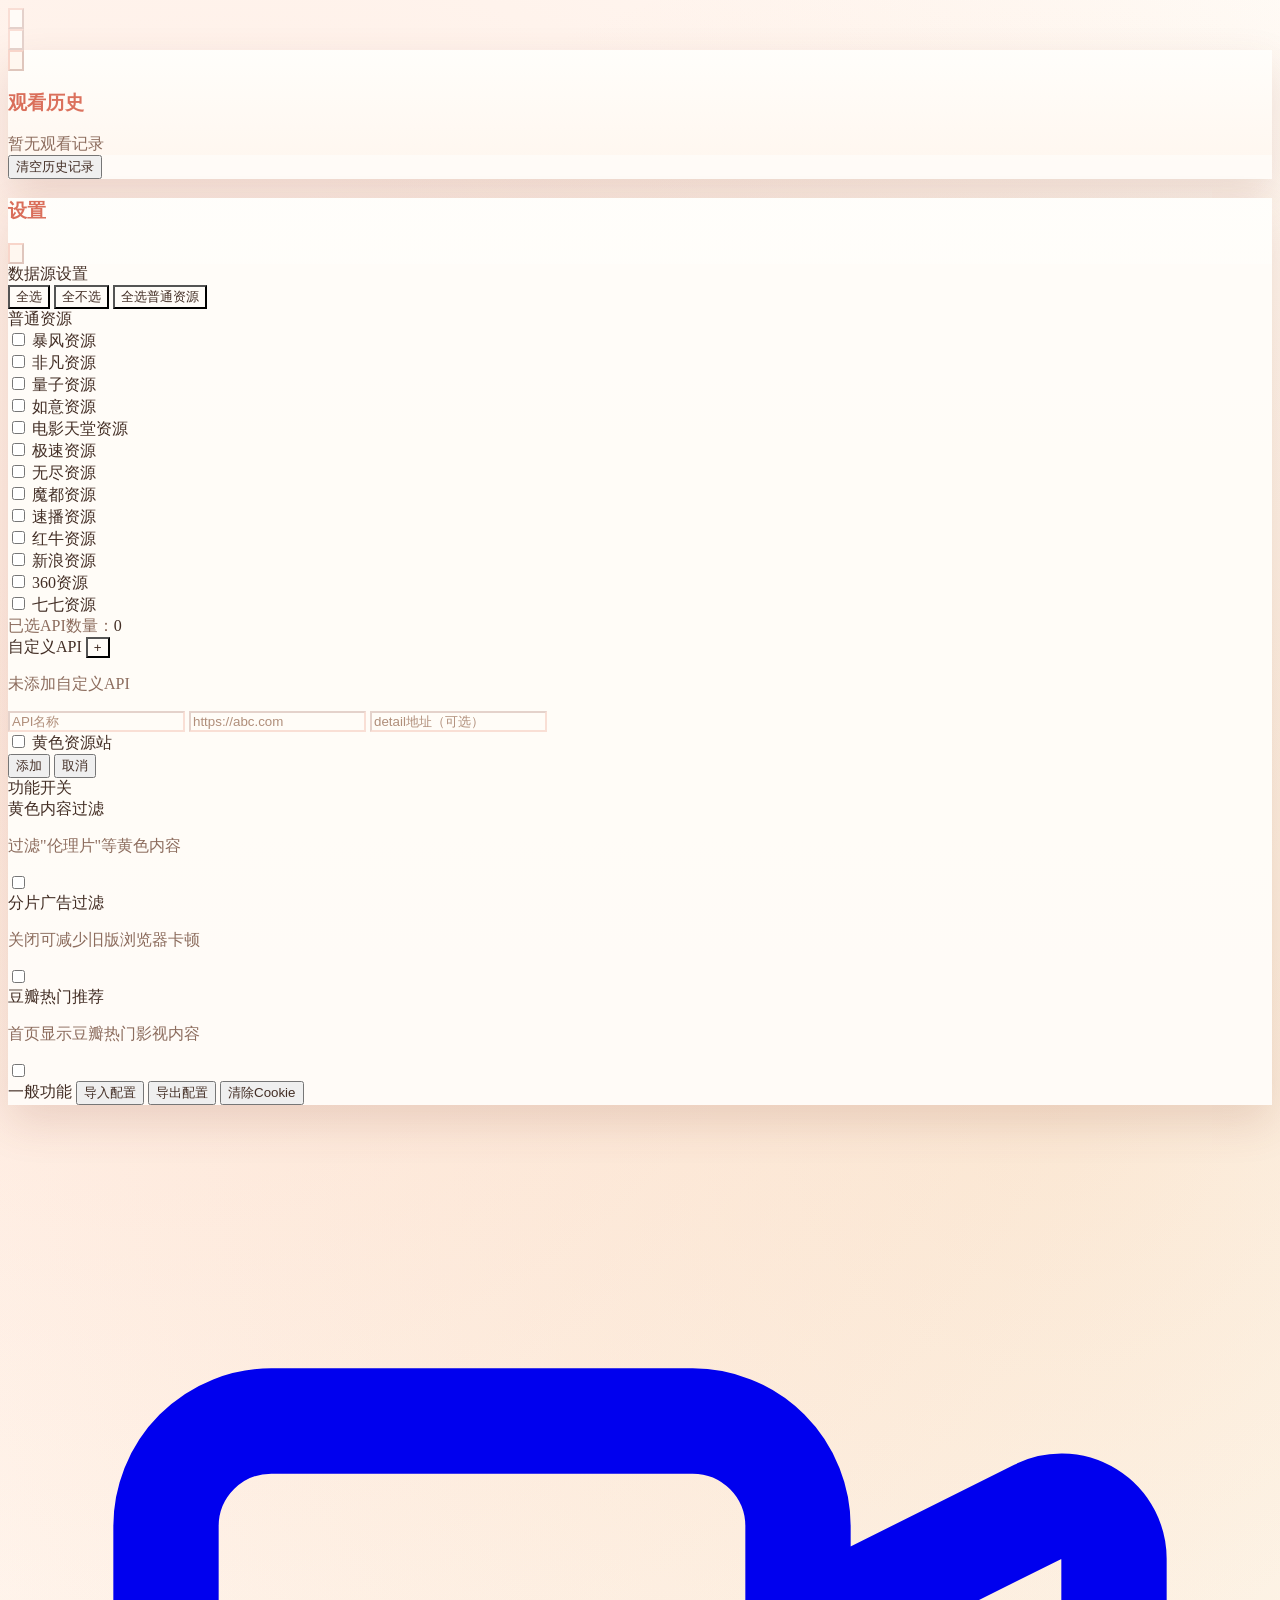
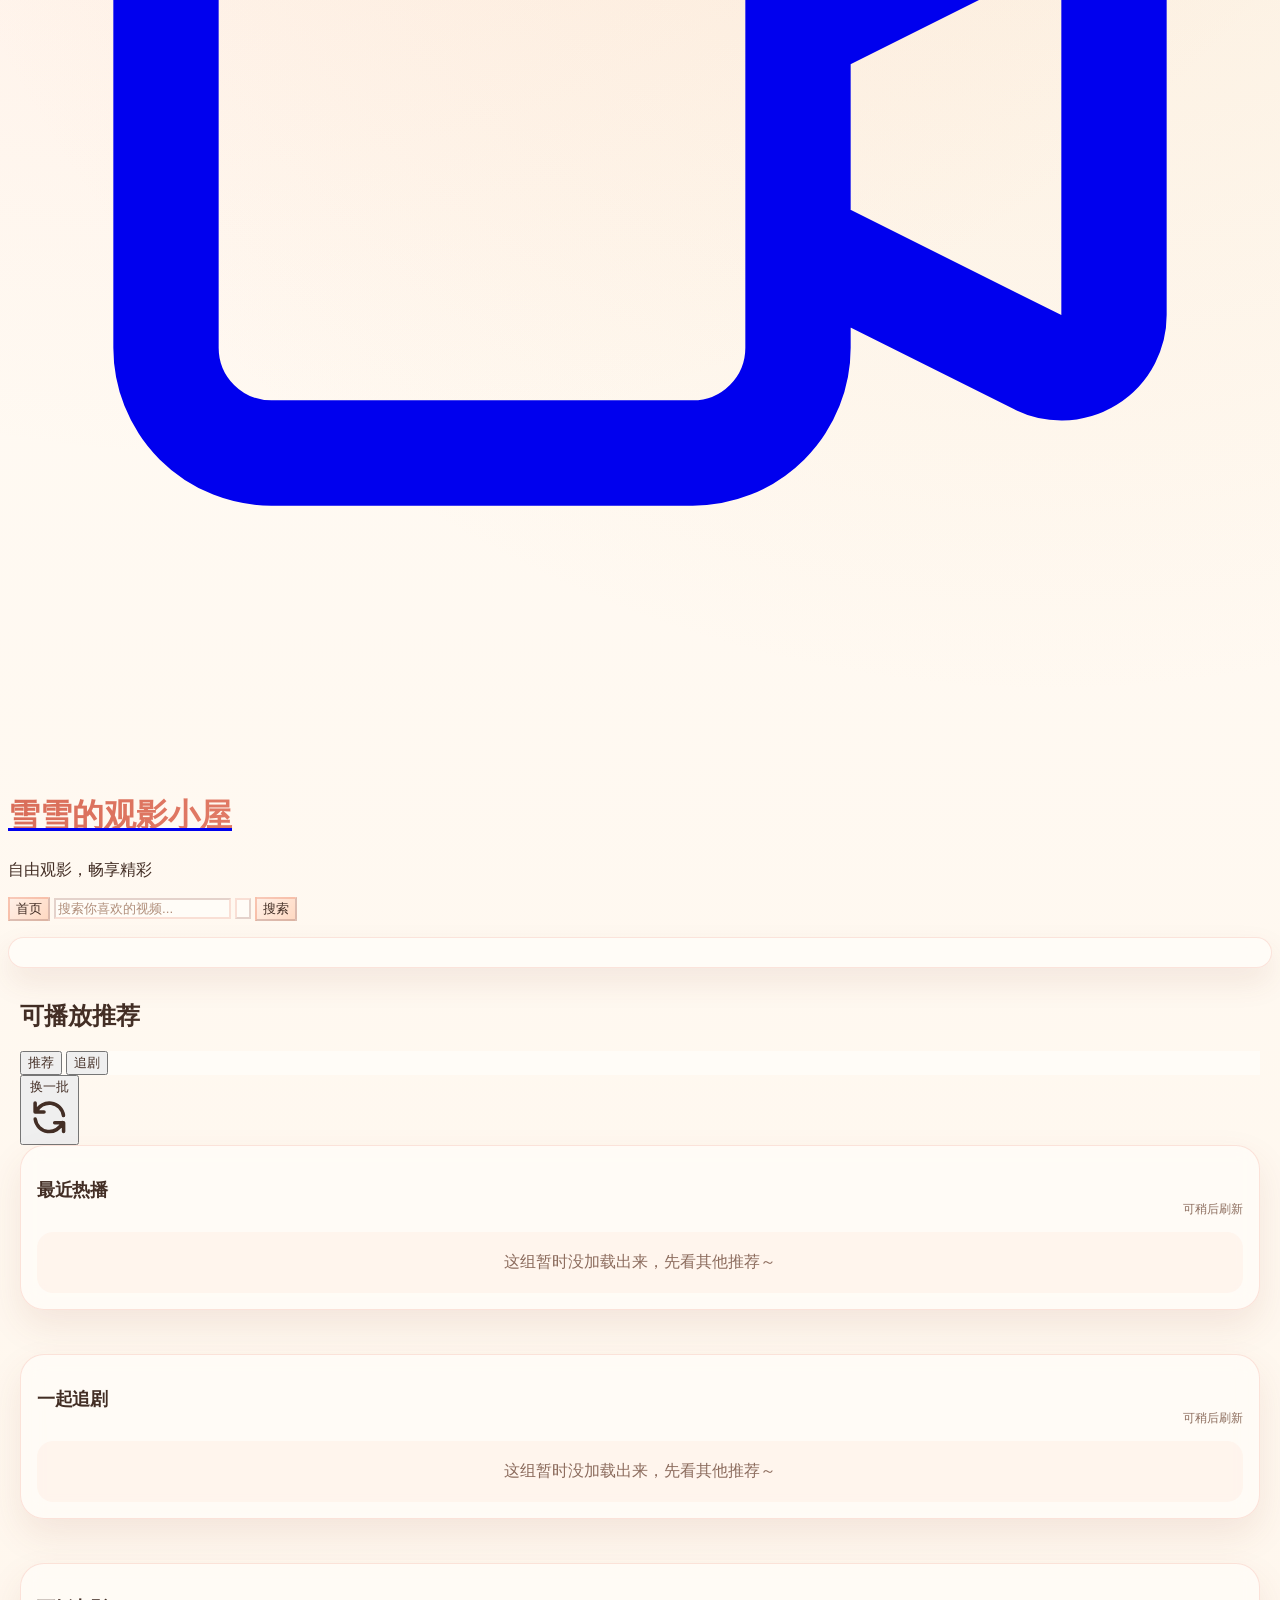
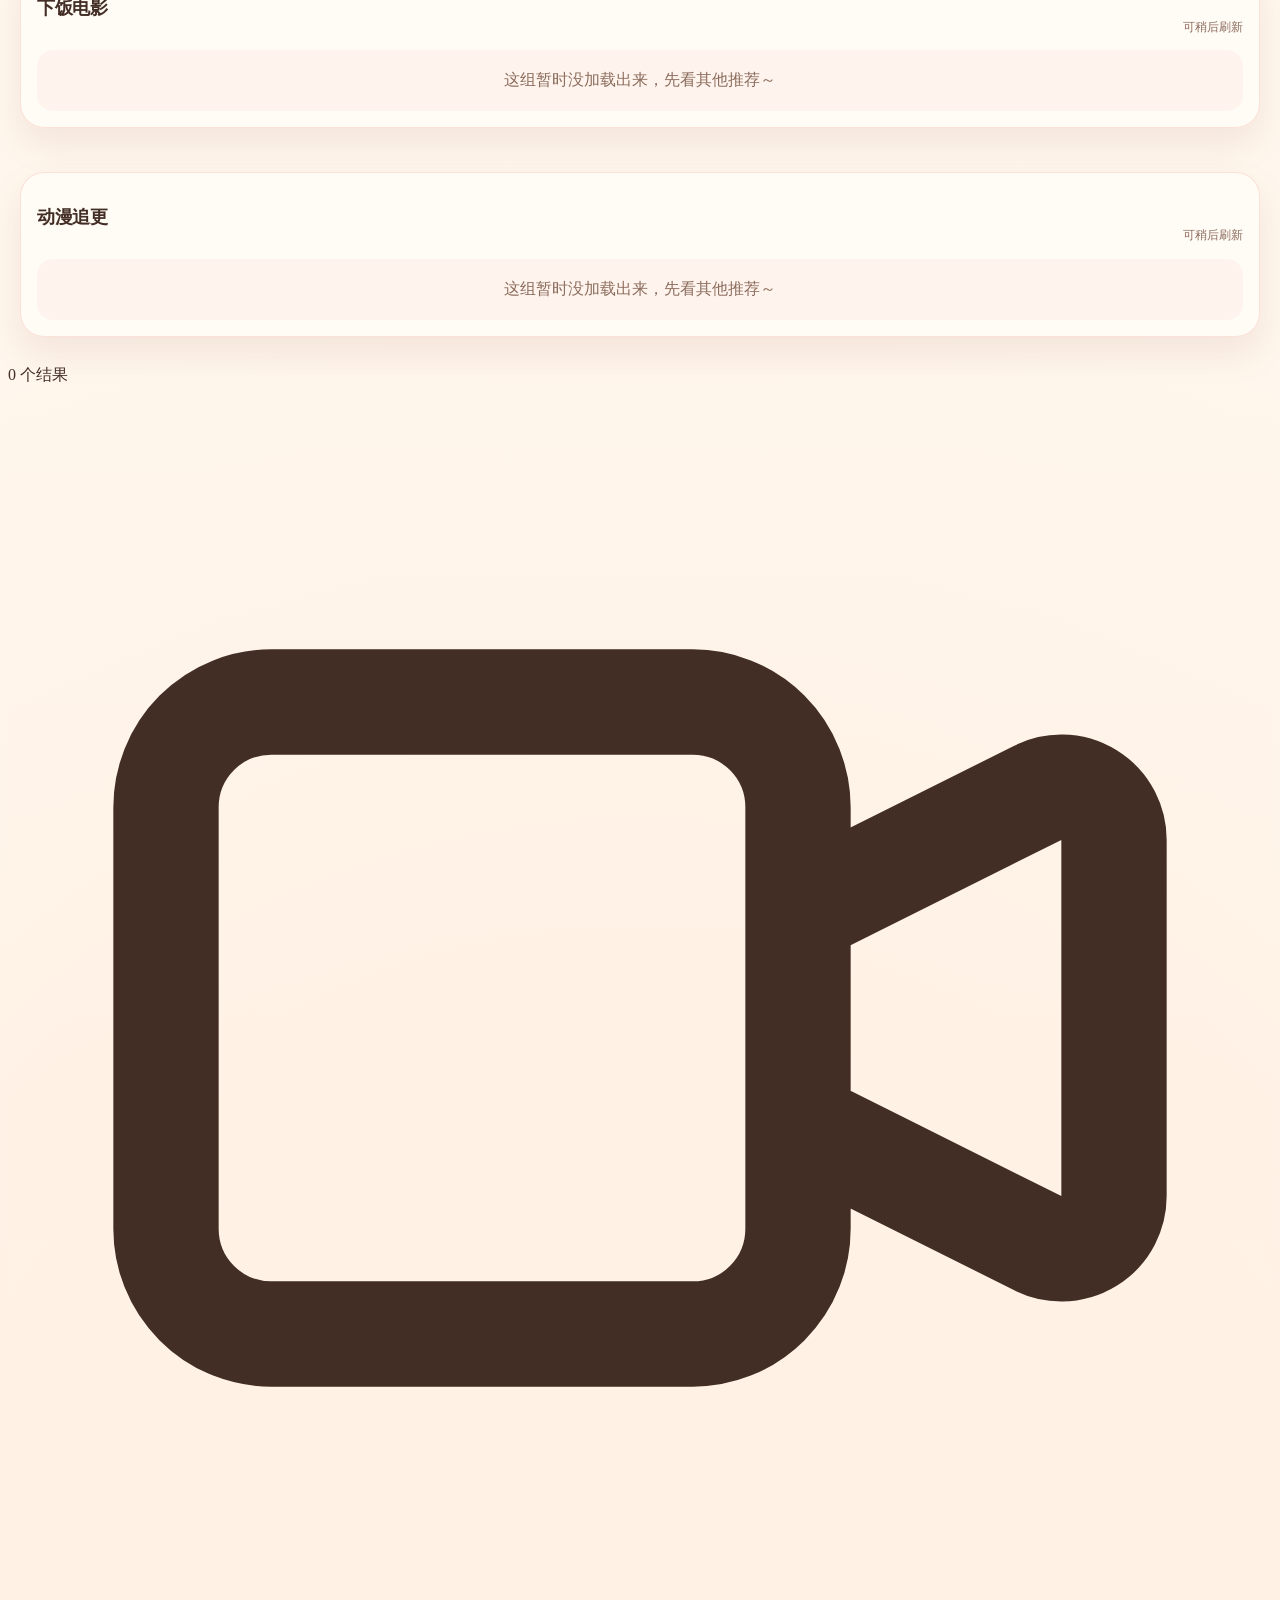
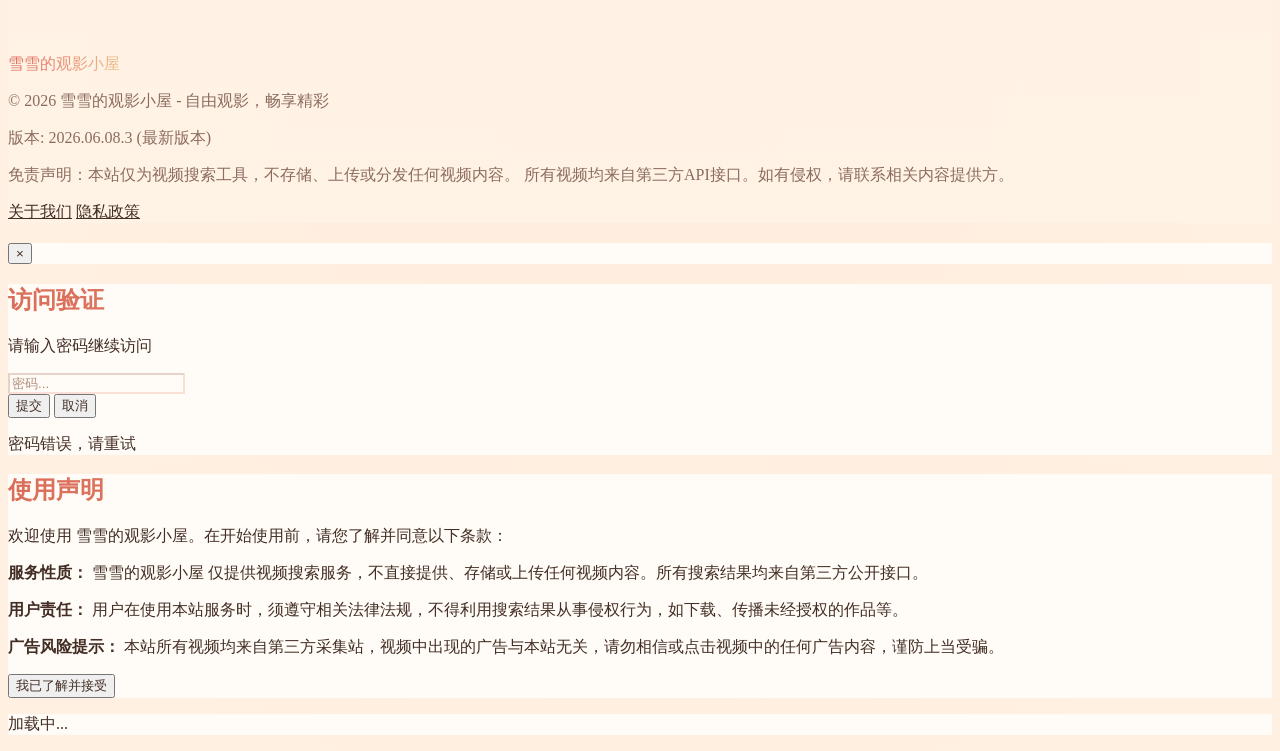
==== commit b0370c73: "feat: add in-app updates and sheep fox cover" ====
--- a/index.html
+++ b/index.html
@@ -7,6 +7,9 @@
     <meta name="description" content="雪雪的观影小屋是一个在线视频搜索平台，提供来自多个视频源的内容搜索与观看服务。">
     <meta name="keywords" content="在线视频,视频搜索,电影,电视剧,雪雪的观影小屋">
     <meta name="author" content="雪雪的观影小屋 Team">
+    <meta property="og:image" content="image/app-cover-sheep-fox.jpg">
+    <meta name="twitter:image" content="image/app-cover-sheep-fox.jpg">
+    <meta name="theme-color" content="#f8c8dc">
 
     <!-- Favicon -->
     <link rel="icon" href="image/logo.png">
@@ -16,7 +19,7 @@
     <script src="libs/tailwindcss.min.js"></script>
     <link rel="stylesheet" href="css/styles.css">
     <link rel="stylesheet" href="css/index.css">
-    <link rel="stylesheet" href="css/xue-theme.css">
+    <link rel="stylesheet" href="css/xue-theme.css?v=grid-20260608-2">
     <link rel="stylesheet" href="css/xue-watchlist.css">
 </head>
 <body class="page-bg text-white">
@@ -421,14 +424,14 @@
     <script src="js/config.js"></script>
     <script src="js/proxy-auth.js"></script>
     <script src="js/customer_site.js"></script>
-    <script src="js/ui.js"></script>
+    <script src="js/ui.js?v=loading-search-20260608-1"></script>
     <script src="js/api.js"></script>
-    <script src="js/douban.js"></script>
-    <script src="js/playable-home.js"></script>
+    <script src="js/douban.js?v=poster-xue-20260608-3"></script>
+    <script src="js/playable-home.js?v=poster-xue-20260608-3"></script>
     <script src="js/watchlist.js"></script>
     <script src="js/password.js"></script>
     <script src="js/search.js"></script>
-    <script src="js/app.js"></script>
+    <script src="js/app.js?v=loading-search-20260608-1"></script>
 
     <!-- PWA 注册 -->
     <script src="js/pwa-register.js"></script>
@@ -444,7 +447,7 @@
     </script>
 
     <!-- 版本检测脚本 -->
-    <script src="js/version-check.js"></script>
+    <script src="js/version-check.js?v=update-dialog-20260608-1"></script>
 
     <!-- 添加弹窗和URL搜索参数处理脚本 -->
     <script src="js/index-page.js"></script>
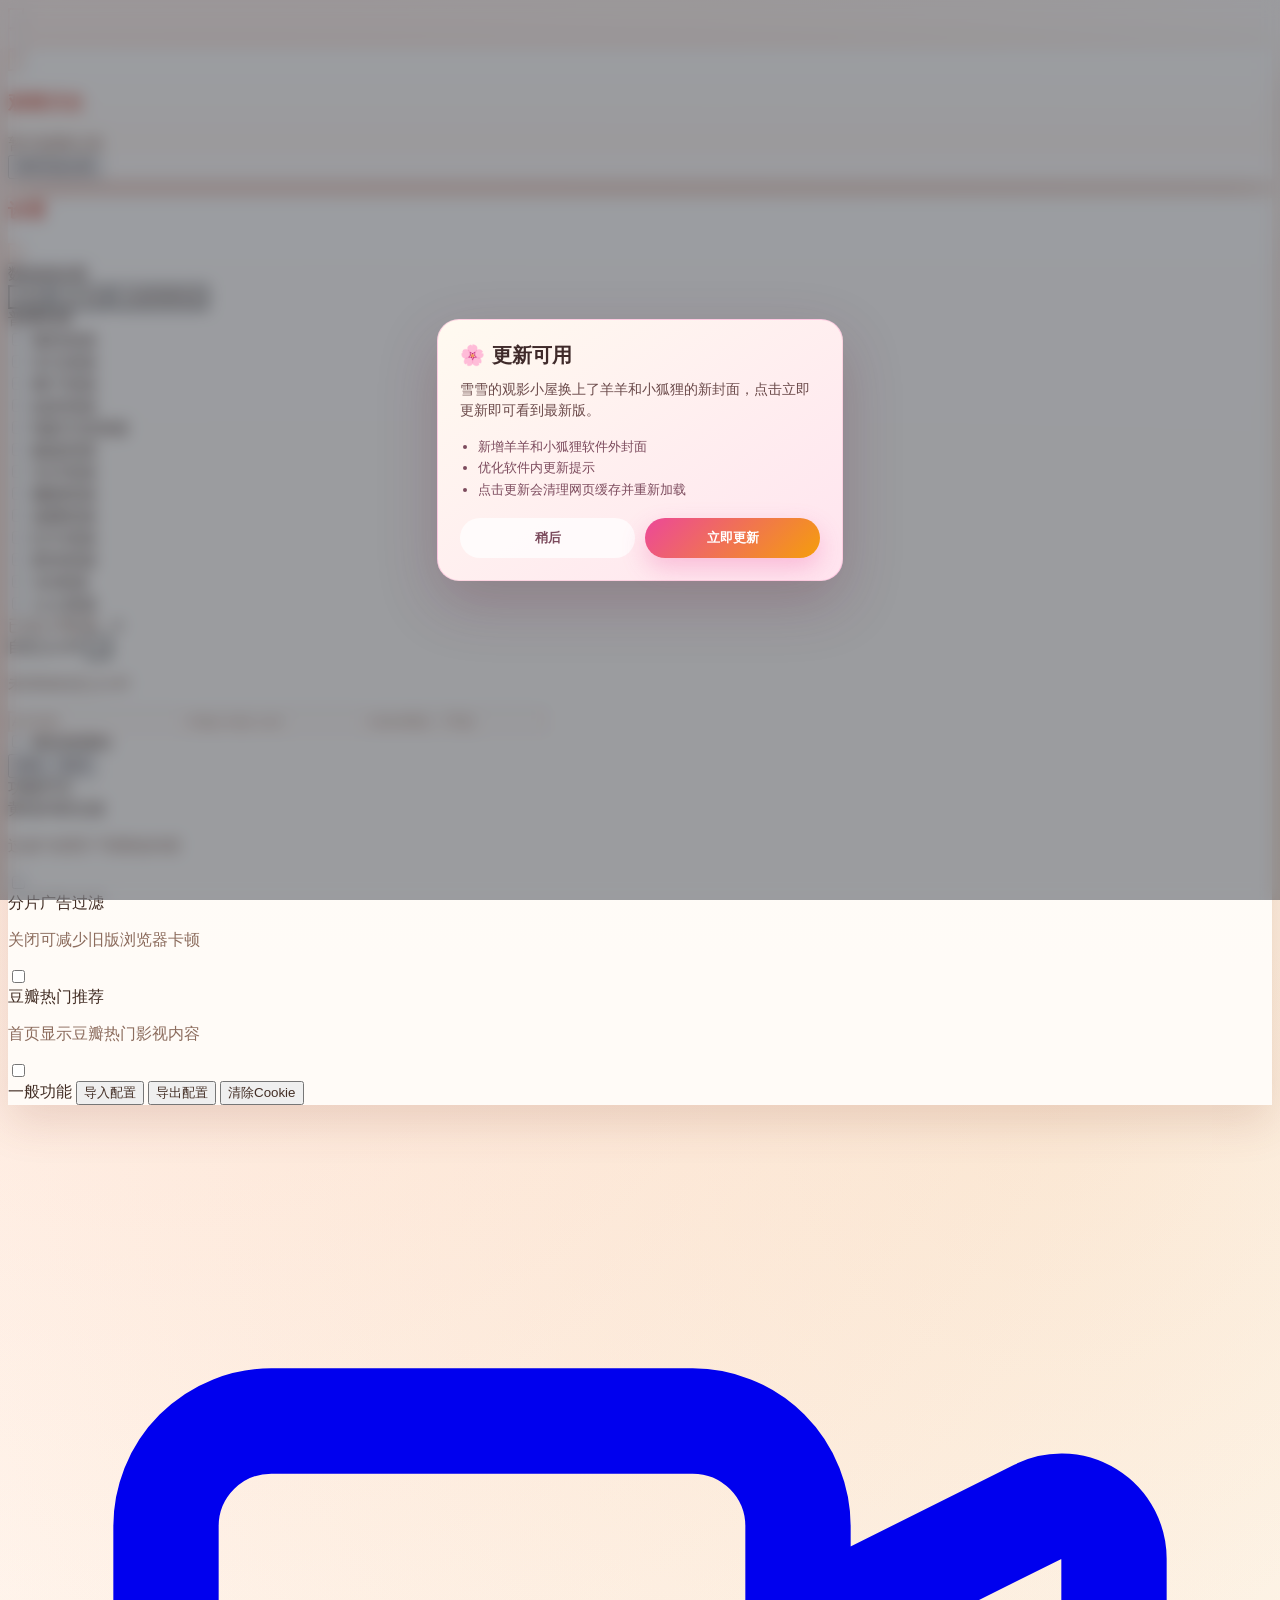
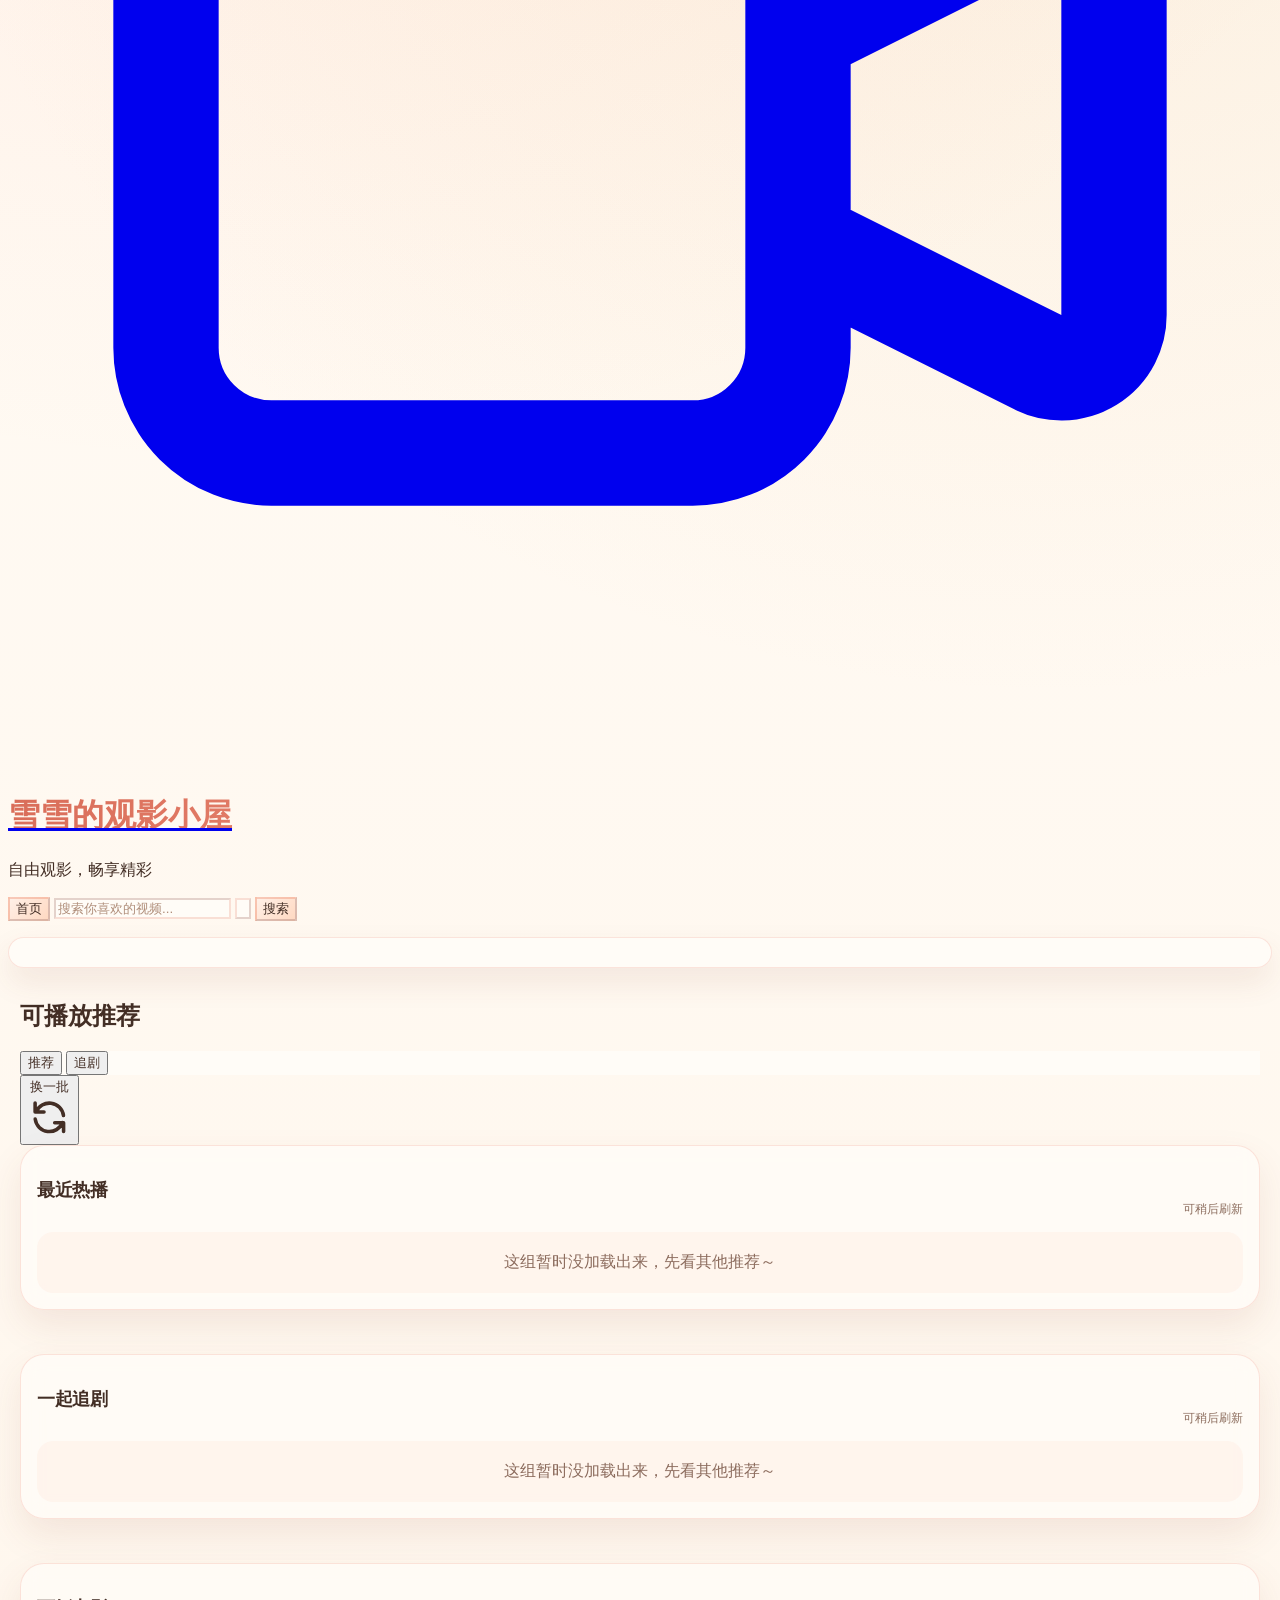
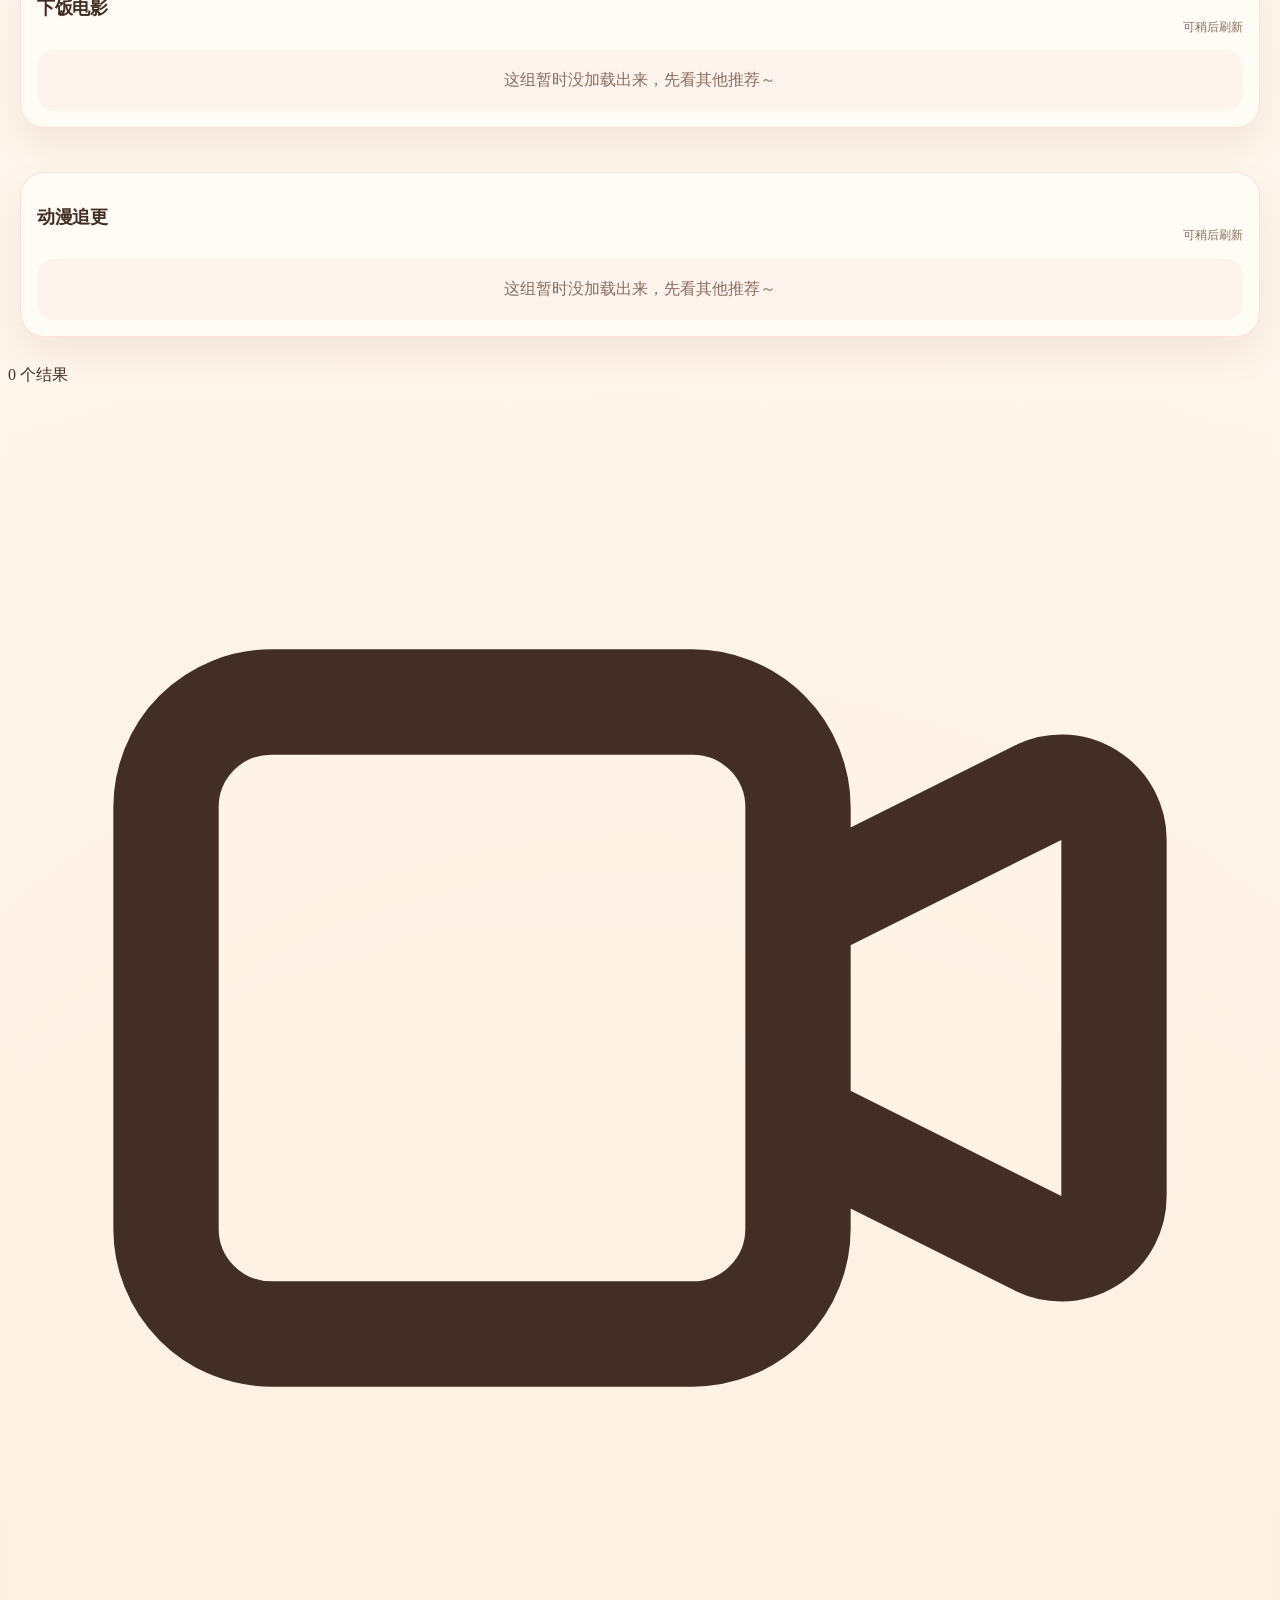
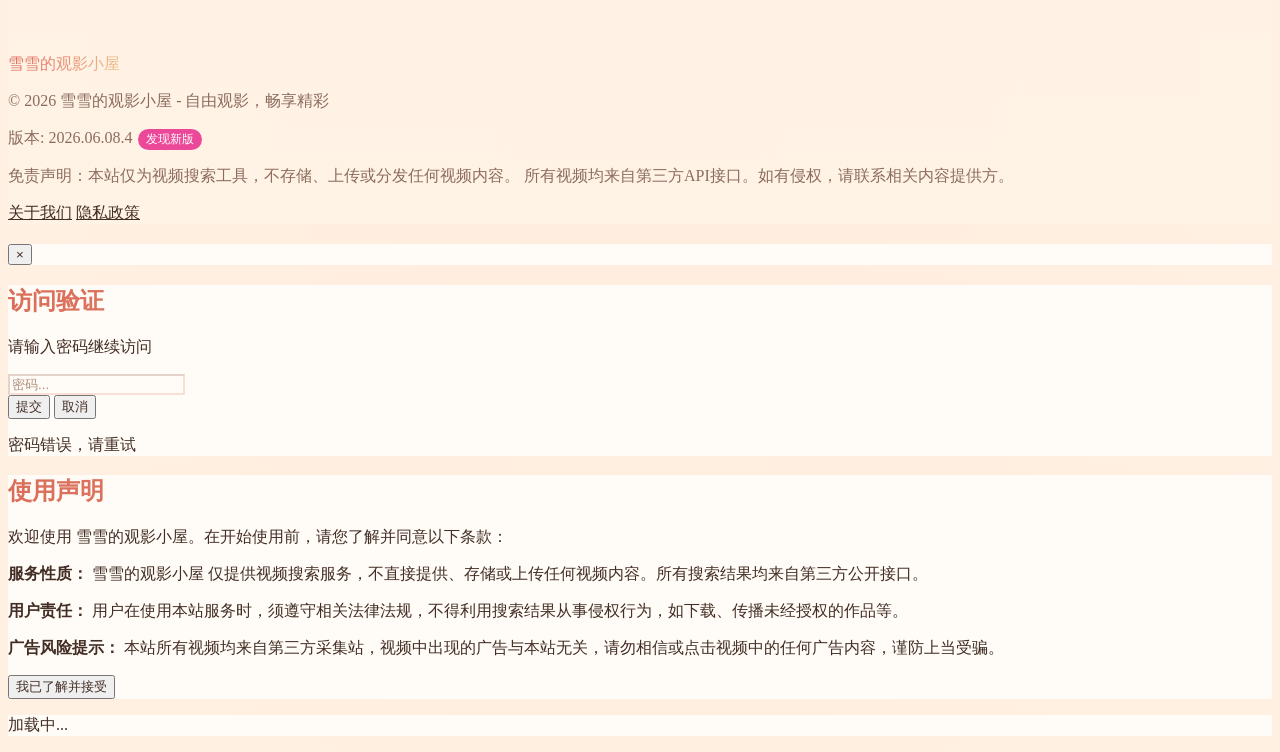
==== commit 0ac864c7: "feat: add online devices admin page" ====
--- a/index.html
+++ b/index.html
@@ -432,6 +432,7 @@
     <script src="js/password.js"></script>
     <script src="js/search.js"></script>
     <script src="js/app.js?v=loading-search-20260608-1"></script>
+    <script src="js/online-heartbeat.js?v=online-admin-20260608-1"></script>
 
     <!-- PWA 注册 -->
     <script src="js/pwa-register.js"></script>
